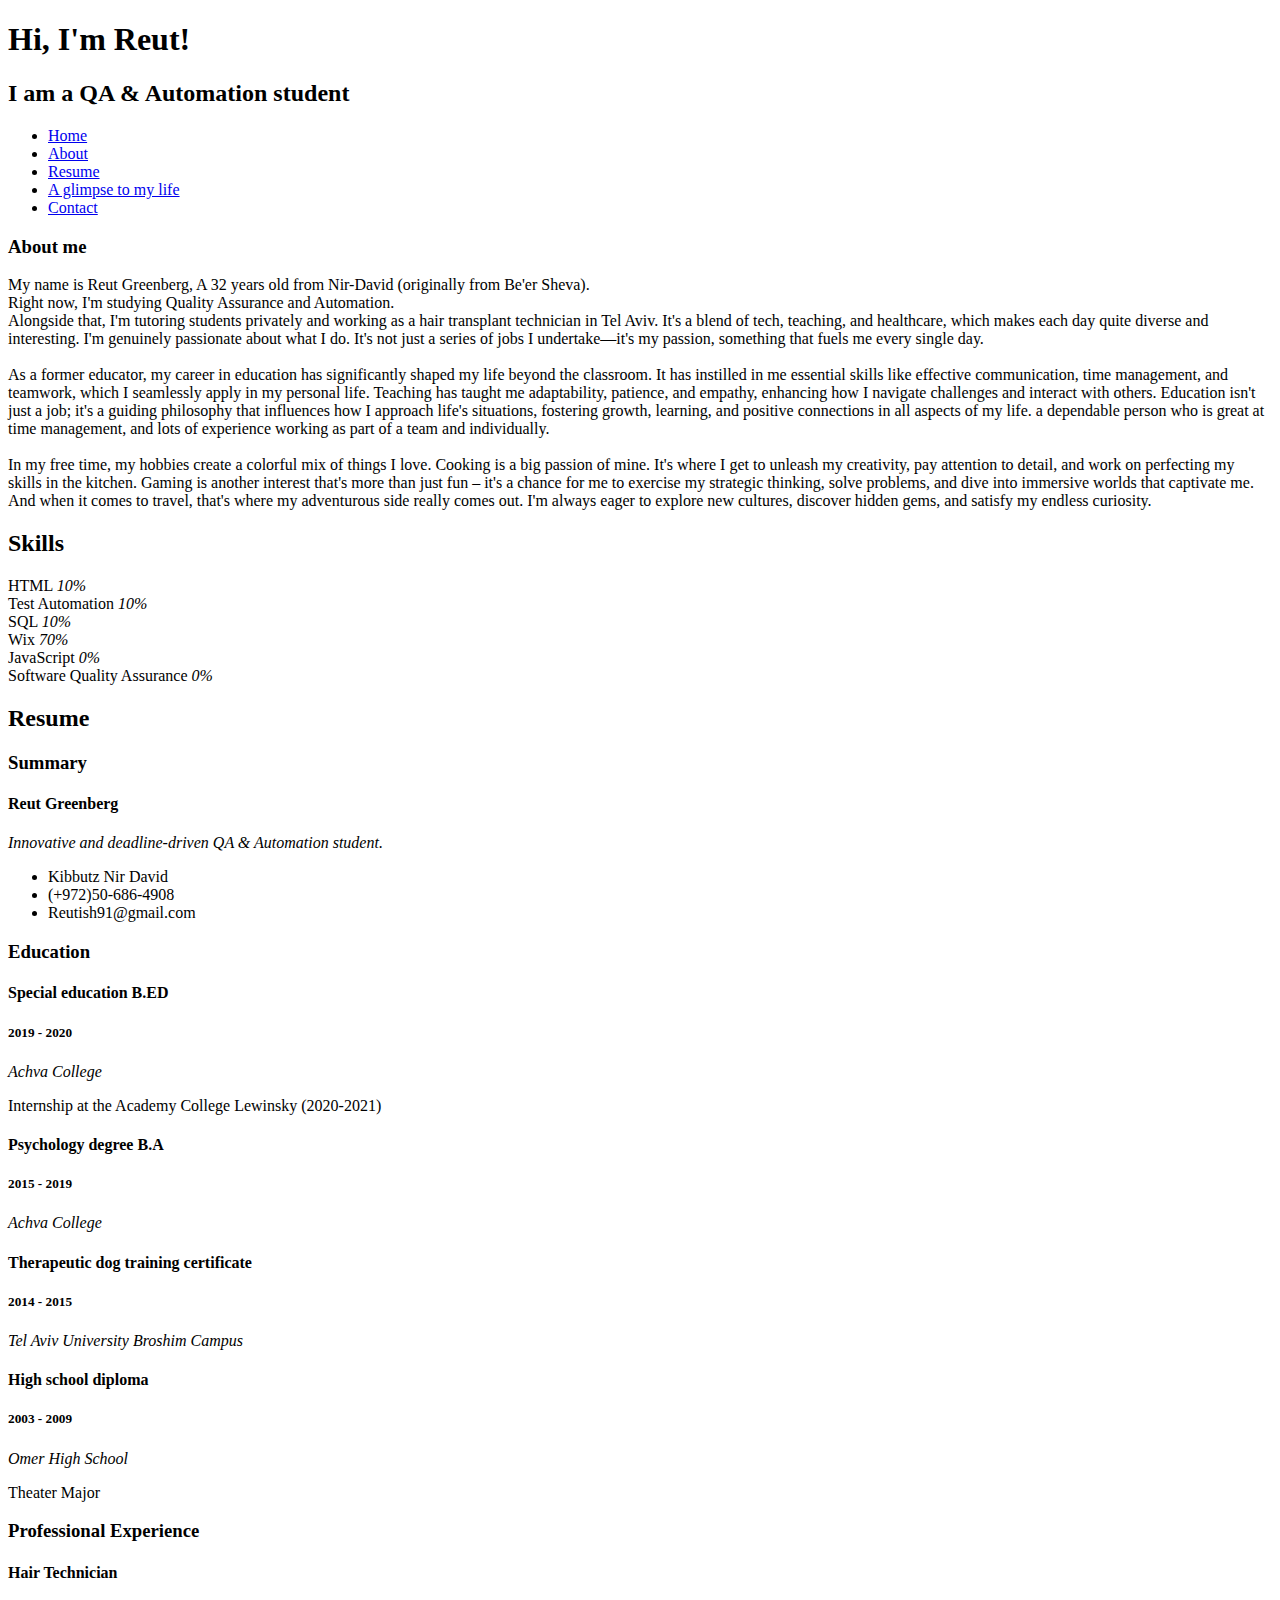
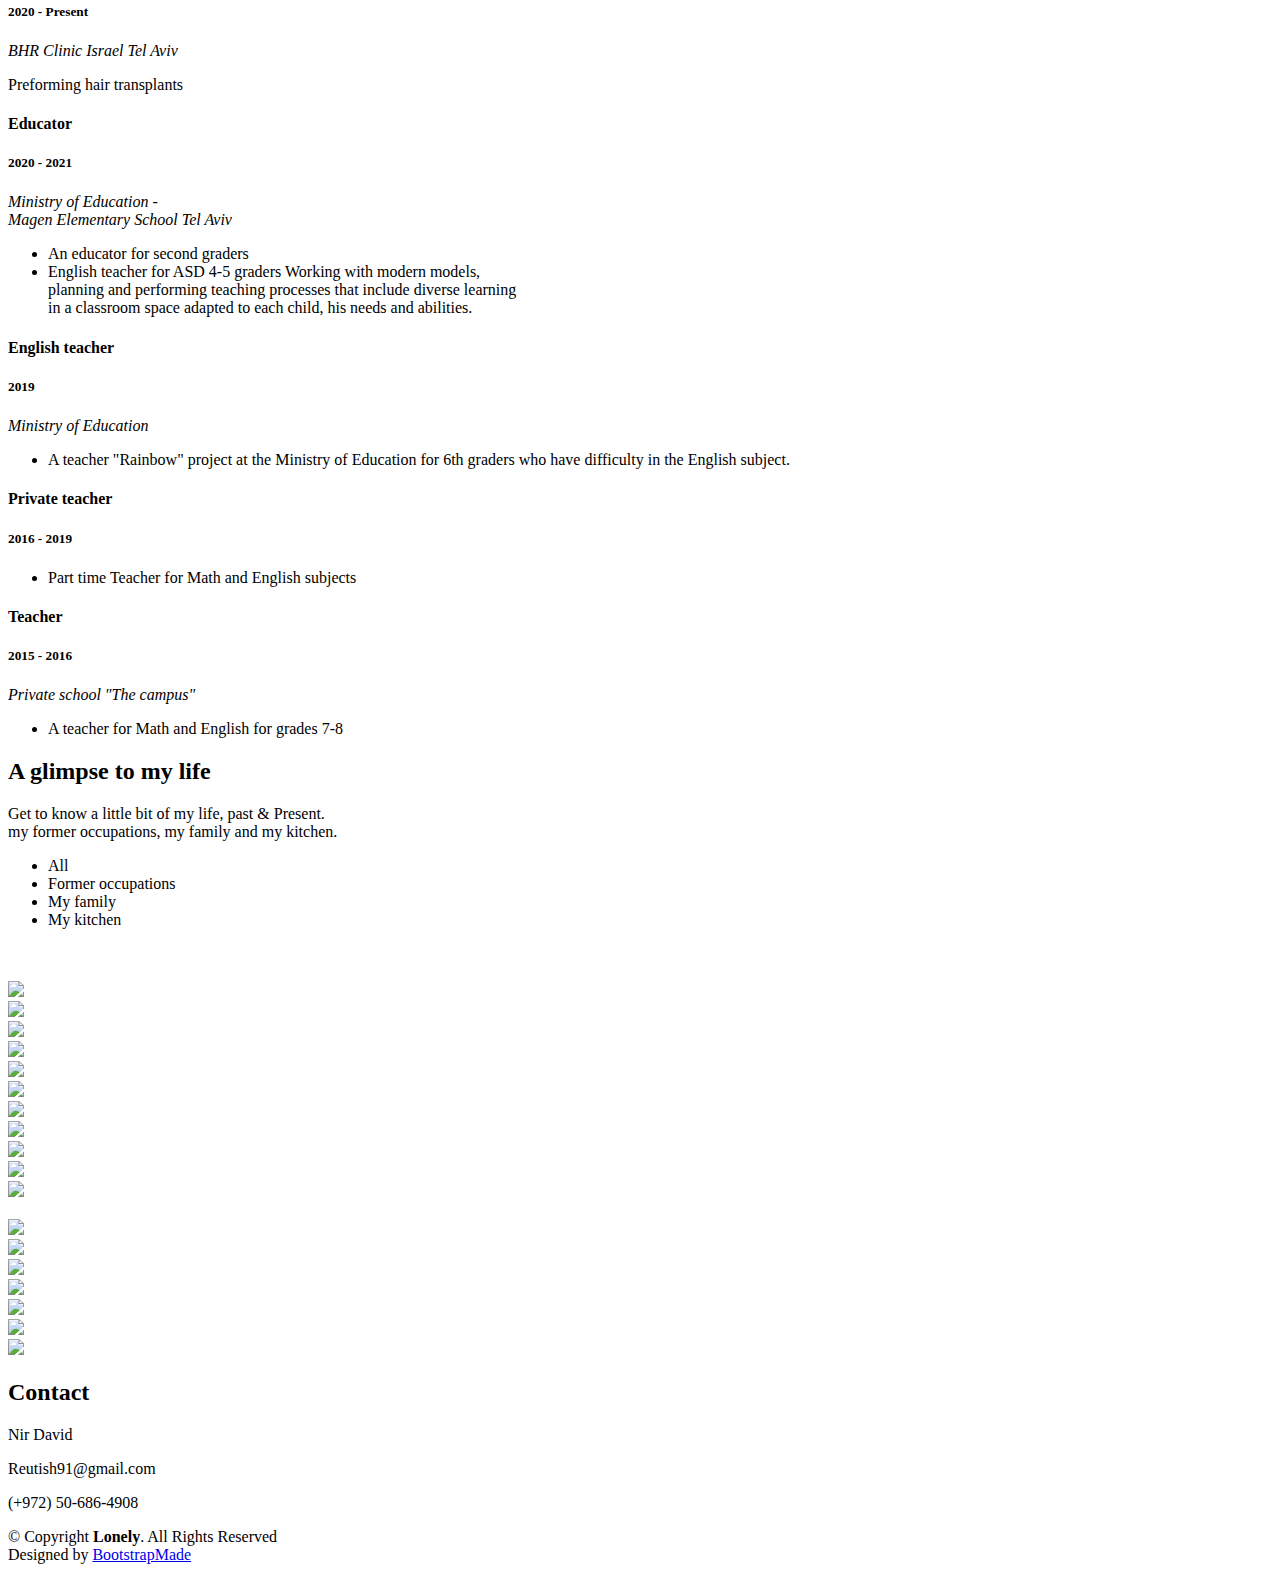
==== index.html @ bd8c1320 "about & skills have been changed" ====
<!DOCTYPE html>
<html lang="en">

<head>
  <meta charset="utf-8">
  <meta content="width=device-width, initial-scale=1.0" name="viewport">

  <title>ReutGreen</title>
  <meta content="" name="description">
  <meta content="" name="keywords">

  <!-- Favicons -->
  <link href="assets/img/favicon.png" rel="icon">
  <link href="assets/img/apple-touch-icon.png" rel="apple-touch-icon">

  <!-- Google Fonts -->
  <link href="https://fonts.googleapis.com/css?family=Open+Sans:300,300i,400,400i,600,600i,700,700i|Poppins:300,300i,400,400i,500,500i,600,600i,700,700i|Playfair+Display:400,400i,500,500i,600,600i,700,700i&subset=cyrillic" rel="stylesheet">

  <!-- Vendor CSS Files -->
  <link href="assets/vendor/bootstrap/css/bootstrap.min.css" rel="stylesheet">
  <link href="assets/vendor/bootstrap-icons/bootstrap-icons.css" rel="stylesheet">
  <link href="assets/vendor/boxicons/css/boxicons.min.css" rel="stylesheet">
  <link href="assets/vendor/glightbox/css/glightbox.min.css" rel="stylesheet">
  <link href="assets/vendor/swiper/swiper-bundle.min.css" rel="stylesheet">

  <!-- Template Main CSS File -->
  <link href="assets/css/style.css" rel="stylesheet">

  <!-- =======================================================
  * Template Name: ReutGreen
  * Updated: Sep 18 2023 with Bootstrap v5.3.2
  * Template URL: https://bootstrapmade.com/free-html-bootstrap-template-lonely/
  * Author: BootstrapMade.com
  * License: https://bootstrapmade.com/license/
  ======================================================== -->
</head>

<body>

  <!-- ======= Hero Section ======= -->
  <section id="hero" class="d-flex flex-column align-items-center justify-content-center">
    <h1>Hi, I'm Reut!</h1>
    <h2> I am a QA & Automation student </h2>
    <a href="#about" class="btn-get-started scrollto"><i class="bi bi-chevron-double-down"></i></a>
  </section><!-- End Hero -->

  <!-- ======= Header ======= -->
  <header id="header" class="d-flex align-items-center">
    <div class="container d-flex align-items-center justify-content-between">

      <div class="logo">
     
        <!-- Uncomment below if you prefer to use an image logo -->
        <!-- <a href="index.html"><img src="assets/img/logo.png" alt="" class="img-fluid"></a>-->
      </div>

      <nav id="navbar" class="navbar">
        <ul>
          <li><a class="nav-link scrollto active" href="#hero">Home</a></li>
          <li><a class="nav-link scrollto" href="#about">About</a></li>
          <li><a class="nav-link scrollto" href="#resume">Resume</a></li>
		  <li><a class="nav-link scrollto" href="#portfolio-flters">A glimpse to my life</a></li>
          <li><a class="nav-link scrollto" href="#contact">Contact</a></li>
        </ul>
        <i class="bi bi-list mobile-nav-toggle"></i>
      </nav><!-- .navbar -->

    </div>
  </header><!-- End Header -->

  <main id="main">

    <!-- ======= About Section ======= -->
    <section id="about" class="about">
      <div class="container">

        <div class="row no-gutters">
      
          <div class="col-xl-7 ps-0 ps-lg-5 pe-lg-1 d-flex align-items-stretch">
            <div class="content d-flex flex-column justify-content-center">
              <h3>About me</h3>
              <p>
               My name is Reut Greenberg, A 32 years old from Nir-David (originally from Be'er Sheva). <br>
Right now, I'm studying Quality Assurance and Automation. <br> Alongside that, I'm tutoring students privately and working as a hair transplant technician in Tel Aviv.
It's a blend of tech, teaching, and healthcare, which makes each day quite diverse and interesting. I'm genuinely passionate about what I do. It's not just a series of jobs I undertake—it's my passion,
something that fuels me every single day.
<br> <br>
			  As a former educator, my career in education has significantly shaped my life beyond the classroom.
			  It has instilled in me essential skills like effective communication, time management, and teamwork, which I seamlessly apply in my personal life.
			  Teaching has taught me adaptability, patience, and empathy, enhancing how I navigate challenges and interact with others.
			  Education isn't just a job; it's a guiding philosophy that influences how I approach life's situations, fostering growth, learning, and positive connections in all aspects of my life.
			   a dependable person who is great at time management, and lots of
               experience working as part of a team and individually.<br> <br>
			In my free time, my hobbies create a colorful mix of things I love.
			Cooking is a big passion of mine. It's where I get to unleash my creativity, pay attention to detail,
			and work on perfecting my skills in the kitchen. Gaming is another interest that's more than just fun –
			it's a chance for me to exercise my strategic thinking, solve problems, and dive into immersive worlds that captivate me.
			And when it comes to travel, that's where my adventurous side really comes out. I'm always eager to explore new cultures,
			discover hidden gems, and satisfy my endless curiosity.






              </p>

      </div>
    </section><!-- End About Section -->

    <!-- ======= Skills Section ======= -->
    <section id="skills" class="skills section-bg">
      <div class="container">

        <div class="section-title">
          <h2>Skills</h2>
        </div>
        <div class="row skills-content">

          <div class="col-lg-6">

            <div class="progress">
              <span class="skill">HTML <i class="val">10%</i></span>
              <div class="progress-bar-wrap">
                <div class="progress-bar" role="progressbar" aria-valuenow="10" aria-valuemin="0" aria-valuemax="10"></div>
              </div>
            </div>

<div class="progress">
              <span class="skill">Test Automation <i class="val">10%</i></span>
              <div class="progress-bar-wrap">
                <div class="progress-bar" role="progressbar" aria-valuenow="10" aria-valuemin="0" aria-valuemax="10"></div>
              </div>
            </div>


<div class="progress">
              <span class="skill">SQL <i class="val">10%</i></span>
              <div class="progress-bar-wrap">
                <div class="progress-bar" role="progressbar" aria-valuenow="10" aria-valuemin="0" aria-valuemax="10"></div>
              </div>
            </div>


          </div>

          <div class="col-lg-6">

            <div class="progress">
              <span class="skill">Wix <i class="val">70%</i></span>
              <div class="progress-bar-wrap">
                <div class="progress-bar" role="progressbar" aria-valuenow="70" aria-valuemin="0" aria-valuemax="70"></div>
              </div>
			  
            </div>
			    <div class="progress">
              <span class="skill">JavaScript <i class="val">0%</i></span>
              <div class="progress-bar-wrap">
                <div class="progress-bar" role="progressbar" aria-valuenow="0" aria-valuemin="0" aria-valuemax="0"></div>
              </div>
            </div>
			    <div class="progress">
              <span class="skill">Software Quality Assurance <i class="val">0%</i></span>
              <div class="progress-bar-wrap">
                <div class="progress-bar" role="progressbar" aria-valuenow="0" aria-valuemin="0" aria-valuemax="0"></div>
              </div>
            </div>
              </div>
            </div>
			
	
           
		    </div>

          </div>

        </div>

      </div>
    </section><!-- End Skills Section -->

    <!-- ======= Resume Section ======= -->
    <section id="resume" class="resume section-bg">
      <div class="container">

        <div class="section-title">
          <h2>Resume</h2>
        </div>
        <div class="row">
          <div class="col-lg-6">
            <h3 class="resume-title">Summary</h3>
            <div class="resume-item pb-0">
              <h4>Reut Greenberg</h4>
              <p><em>Innovative and deadline-driven QA & Automation student.</em></p>
             
              <ul>
                <li>Kibbutz Nir David</li>
                <li>(+972)50-686-4908</li>
                <li>Reutish91@gmail.com</li>
              </ul>
             
            </div>
            <h3 class="resume-title">Education</h3>
			 <div class="resume-item">
              <h4>Special education B.ED</h4>
              <h5>2019 - 2020</h5>
              <p><em>Achva College</em></p>
			  <p>Internship at the Academy College Lewinsky (2020-2021)</p>
            </div>
			 <div class="resume-item">
              <h4>Psychology degree B.A</h4>
              <h5>2015 - 2019</h5>
              <p><em>Achva College</em></p>
            </div>
			  <div class="resume-item">
              <h4>Therapeutic dog training certificate</h4>
              <h5>2014 - 2015</h5>
              <p><em>Tel Aviv University Broshim Campus</em></p>
            </div>
            <div class="resume-item">
              <h4>High school diploma</h4>
              <h5>2003 - 2009</h5>
              <p><em>Omer High School</em></p>
              <p> Theater Major </p>
            </div>
          </div>
          <div class="col-lg-6">
            <h3 class="resume-title">Professional Experience</h3>
            <div class="resume-item">
              <h4>Hair Technician</h4>
              <h5>2020 - Present</h5>
              <p><em> BHR Clinic Israel Tel Aviv </em></p>
              <p>Preforming hair transplants </p>
            </div>
            <div class="resume-item">
              <h4>Educator</h4>
              <h5>2020 - 2021</h5>
              <p><em>Ministry of Education - <br> Magen Elementary School Tel Aviv</em></p>
             
              <ul>
                <li>An educator for second graders</li>
                <li>English teacher for ASD 4-5 graders
Working with modern models,<br> planning
and performing teaching processes that
include diverse learning <br> in a classroom
space adapted to each child, his needs
and abilities.</li>
              </ul>
            </div>
          <div class="resume-item">
              <h4>English teacher</h4>
              <h5>2019</h5>
              <p><em>Ministry of Education</em></p>
              <ul>
                <li>A teacher "Rainbow" project at the
Ministry of Education for 6th graders
who have difficulty in the English
subject.</li>
</ul>
</div>
				  <div class="resume-item">
              <h4>Private teacher</h4>
              <h5>2016 - 2019</h5>
            
              <ul>
                <li>Part time Teacher for Math and
English subjects</li>
				</ul>
				</div>
				  <div class="resume-item">
              <h4>Teacher</h4>
              <h5>2015 - 2016</h5>
              <p><em>Private school "The campus"</em></p>
             
              <ul>
                <li>A  teacher for Math and English for grades 7-8</li>
				</ul>
        </div>

 
    </section><!-- End Resume Section -->


    </section><!-- End Services Section -->

    <!-- ======= Portfolio Section ======= -->
    <section id="portfolio" class="portfolio section-bg">
      <div class="container">

        <div class="section-title">
          <h2>A glimpse to my life</h2>
          <p>Get to know a little bit of my life, past & Present. <br>
		  my former occupations, my family and my kitchen.</p>
        </div>

        <div class="row">
          <div class="col-lg-12 d-flex justify-content-center">
            <ul id="portfolio-flters">
              <li data-filter="*" class="filter-active">All</li>
              <li data-filter=".filter-app">Former occupations</li>
              <li data-filter=".filter-card">My family</li>
              <li data-filter=".filter-web">My kitchen</li>
            </ul>
          </div>
        </div>

        <div class="row portfolio-container">

          <div class="col-lg-4 col-md-6 portfolio-item filter-app">
            <div class="portfolio-wrap">
              <img src="assets/img/portfolio/portfolio-1.jpg" class="img-fluid" alt="">
     
            </div>
          </div>

          <div class="col-lg-4 col-md-6 portfolio-item filter-web">
            <div class="portfolio-wrap">
              <img src="assets/img/portfolio/portfolio-2.jpg" class="img-fluid" alt="">
              <div class="portfolio-info">
          
              </div>
              <div class="portfolio-links">

              </div>
            </div>
          </div>

          <div class="col-lg-4 col-md-6 portfolio-item filter-app">
            <div class="portfolio-wrap">
              <img src="assets/img/portfolio/portfolio-3.jpg" class="img-fluid" >
              <div class="portfolio-info">
           
              </div>
              <div class="portfolio-links">
 
              </div>
            </div>
          </div>

          <div class="col-lg-4 col-md-6 portfolio-item filter-web">
            <div class="portfolio-wrap">
              <img src="assets/img/portfolio/portfolio-5.jpg" class="img-fluid" >
              <div class="portfolio-info">
            
              </div>
              <div class="portfolio-links">
      
              </div>
            </div>
          </div>

          <div class="col-lg-4 col-md-6 portfolio-item filter-app">
            <div class="portfolio-wrap">
              <img src="assets/img/portfolio/portfolio-6.jpg" class="img-fluid" >
              <div class="portfolio-info">
              
              </div>
          
            </div>
          </div>
		  
		  <div class="col-lg-4 col-md-6 portfolio-item filter-web">
            <div class="portfolio-wrap">
              <img src="assets/img/portfolio/FOOD4.jpg" class="img-fluid" >
              <div class="portfolio-info">
            
              </div>
              <div class="portfolio-links">
      
              </div>
            </div>
          </div>
		  
		  <div class="col-lg-4 col-md-6 portfolio-item filter-app">
            <div class="portfolio-wrap">
              <img src="assets/img/portfolio/portfolio7.jpg" class="img-fluid" >
              <div class="portfolio-info">
              
              </div>
          
            </div>
          </div>
		  
		  <div class="col-lg-4 col-md-6 portfolio-item filter-app">
            <div class="portfolio-wrap">
              <img src="assets/img/portfolio/portfolio8.jpg" class="img-fluid" >
              <div class="portfolio-info">
              
              </div>
          
            </div>
          </div>
		  
		  <div class="col-lg-4 col-md-6 portfolio-item filter-card">
            <div class="portfolio-wrap">
              <img src="assets/img/portfolio/portfolio9.jpg" class="img-fluid" >
              <div class="portfolio-info">
              
              </div>
          
            </div>
          </div>

	  <div class="col-lg-4 col-md-6 portfolio-item filter-app">
            <div class="portfolio-wrap">
              <img src="assets/img/portfolio/portfolio10.jpg" class="img-fluid" >
              <div class="portfolio-info">
              
              </div>
          
            </div>
          </div>
		  

          <div class="col-lg-4 col-md-6 portfolio-item filter-card">
            <div class="portfolio-wrap">
              <img src="assets/img/portfolio/portfolio-7.jpg" class="img-fluid" >
              <div class="portfolio-info">
             
              </div>
              <div class="portfolio-links">

              </div>
            </div>
          </div>
		  
		  <div class="col-lg-4 col-md-6 portfolio-item filter-web">
            <div class="portfolio-wrap">
              <img src="assets/img/portfolio/FOOD3.jpg" class="img-fluid" >
              <div class="portfolio-info">
            
              </div>
              <div class="portfolio-links">
      
              </div>
            </div>
          </div>

          <div class="col-lg-4 col-md-6 portfolio-item filter-card">
            <div class="portfolio-wrap">
              <img src="assets/img/portfolio/portfolio-8.jpg" class="img-fluid" >
              <div class="portfolio-info">
        
              </div>
              <div class="portfolio-links">
  
              </div>
            </div>
          </div>

          <div class="col-lg-4 col-md-6 portfolio-item filter-web">
            <div class="portfolio-wrap">
              <img src="assets/img/portfolio/FOOD2.jpg" class="img-fluid" alt="">
              <div class="portfolio-info">
         
              </div>
              <div class="portfolio-links">
 
              </div>
            </div>
          </div>
  <div class="col-lg-4 col-md-6 portfolio-item filter-card">
            <div class="portfolio-wrap">
              <img src="assets/img/portfolio/family6.jpg" class="img-fluid" >
              <div class="portfolio-info">
              
              </div>
          
            </div>
          </div>
		    <div class="col-lg-4 col-md-6 portfolio-item filter-card">
            <div class="portfolio-wrap">
              <img src="assets/img/portfolio/family5.jpg" class="img-fluid" >
              <div class="portfolio-info">
              
              </div>
          
            </div>
          </div>
		  
		  <div class="col-lg-4 col-md-6 portfolio-item filter-web">
            <div class="portfolio-wrap">
              <img src="assets/img/portfolio/FOOD1.jpg" class="img-fluid" >
              <div class="portfolio-info">
            
              </div>
              <div class="portfolio-links">
      
              </div>
            </div>
          </div>
		  
		    <div class="col-lg-4 col-md-6 portfolio-item filter-card">
            <div class="portfolio-wrap">
              <img src="assets/img/portfolio/family4.jpg" class="img-fluid" >
              <div class="portfolio-info">
              
              </div>
          
            </div>
          </div>
		  
		    <div class="col-lg-4 col-md-6 portfolio-item filter-card">
            <div class="portfolio-wrap">
              <img src="assets/img/portfolio/family3.jpg" class="img-fluid" >
              <div class="portfolio-info">
              
              </div>
          
            </div>
          </div>
		  
		    <div class="col-lg-4 col-md-6 portfolio-item filter-card">
            <div class="portfolio-wrap">
              <img src="assets/img/portfolio/family2.jpg" class="img-fluid" >
              <div class="portfolio-info">
              
              </div>
          
            </div>
          </div>
		  
		    <div class="col-lg-4 col-md-6 portfolio-item filter-card">
            <div class="portfolio-wrap">
              <img src="assets/img/portfolio/family1.jpg" class="img-fluid" >
              <div class="portfolio-info">
              
              </div>
          
            </div>
          </div>
        </div>

      </div>
    </section><!-- End Portfolio Section -->

      </div>
    </section><!-- End Testimonials Section -->

    <!-- ======= Contact Section ======= -->
    <section id="contact" class="contact section-bg">
      <div class="container">

        <div class="section-title">
          <h2>Contact</h2>
    
        </div>

        <div class="row">

          <div class="col-lg-4 col-md-4">

            </div>
          </div>

          <div class="col-lg-3 col-md-4">
            <div class="info">
              <div class="d-flex align-items-center">
                <i class="bi bi-geo-alt"></i>
                <p>Nir David</p>
              </div>

              <div class="d-flex align-items-center mt-4">
                <i class="bi bi-envelope"></i>
                <p>Reutish91@gmail.com</p>
              </div>

              <div class="d-flex align-items-center mt-4">
                <i class="bi bi-phone"></i>
                <p>(+972) 50-686-4908</p>
              </div>

            </div>
          </div>

        </div>

      </div>
    </section><!-- End Contact Section -->

  </main><!-- End #main -->

  <!-- ======= Footer ======= -->
  <footer id="footer">
    <div class="container">
      <div class="copyright">
        &copy; Copyright <strong><span>Lonely</span></strong>. All Rights Reserved
      </div>
      <div class="credits">
        <!-- All the links in the footer should remain intact. -->
        <!-- You can delete the links only if you purchased the pro version. -->
        <!-- Licensing information: https://bootstrapmade.com/license/ -->
        <!-- Purchase the pro version with working PHP/AJAX contact form: https://bootstrapmade.com/free-html-bootstrap-template-lonely/ -->
        Designed by <a href="https://bootstrapmade.com/">BootstrapMade</a>
      </div>
    </div>
  </footer><!-- End  Footer -->

  <a href="#" class="back-to-top d-flex align-items-center justify-content-center"><i class="bi bi-arrow-up-short"></i></a>

  <!-- Vendor JS Files -->
  <script src="assets/vendor/purecounter/purecounter_vanilla.js"></script>
  <script src="assets/vendor/bootstrap/js/bootstrap.bundle.min.js"></script>
  <script src="assets/vendor/glightbox/js/glightbox.min.js"></script>
  <script src="assets/vendor/isotope-layout/isotope.pkgd.min.js"></script>
  <script src="assets/vendor/swiper/swiper-bundle.min.js"></script>
  <script src="assets/vendor/waypoints/noframework.waypoints.js"></script>
  <script src="assets/vendor/php-email-form/validate.js"></script>

  <!-- Template Main JS File -->
  <script src="assets/js/main.js"></script>

</body>

</html>
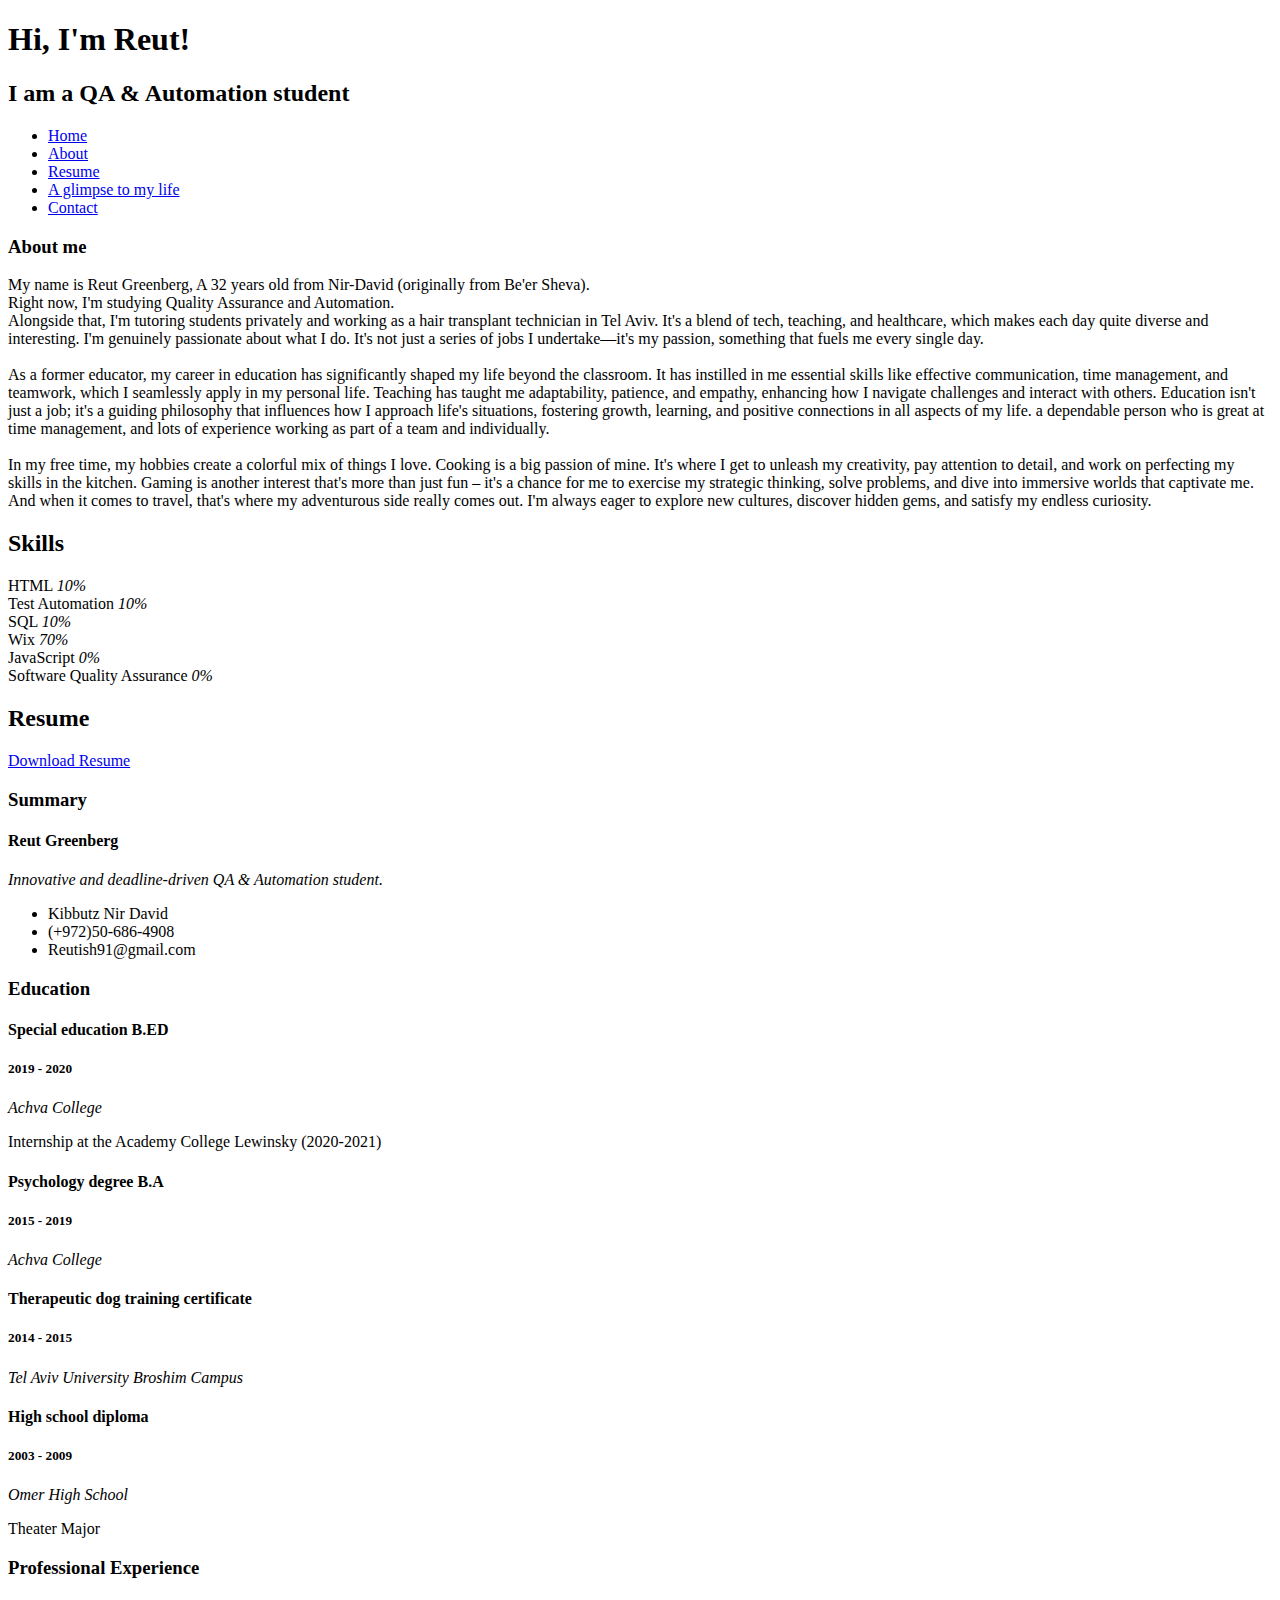
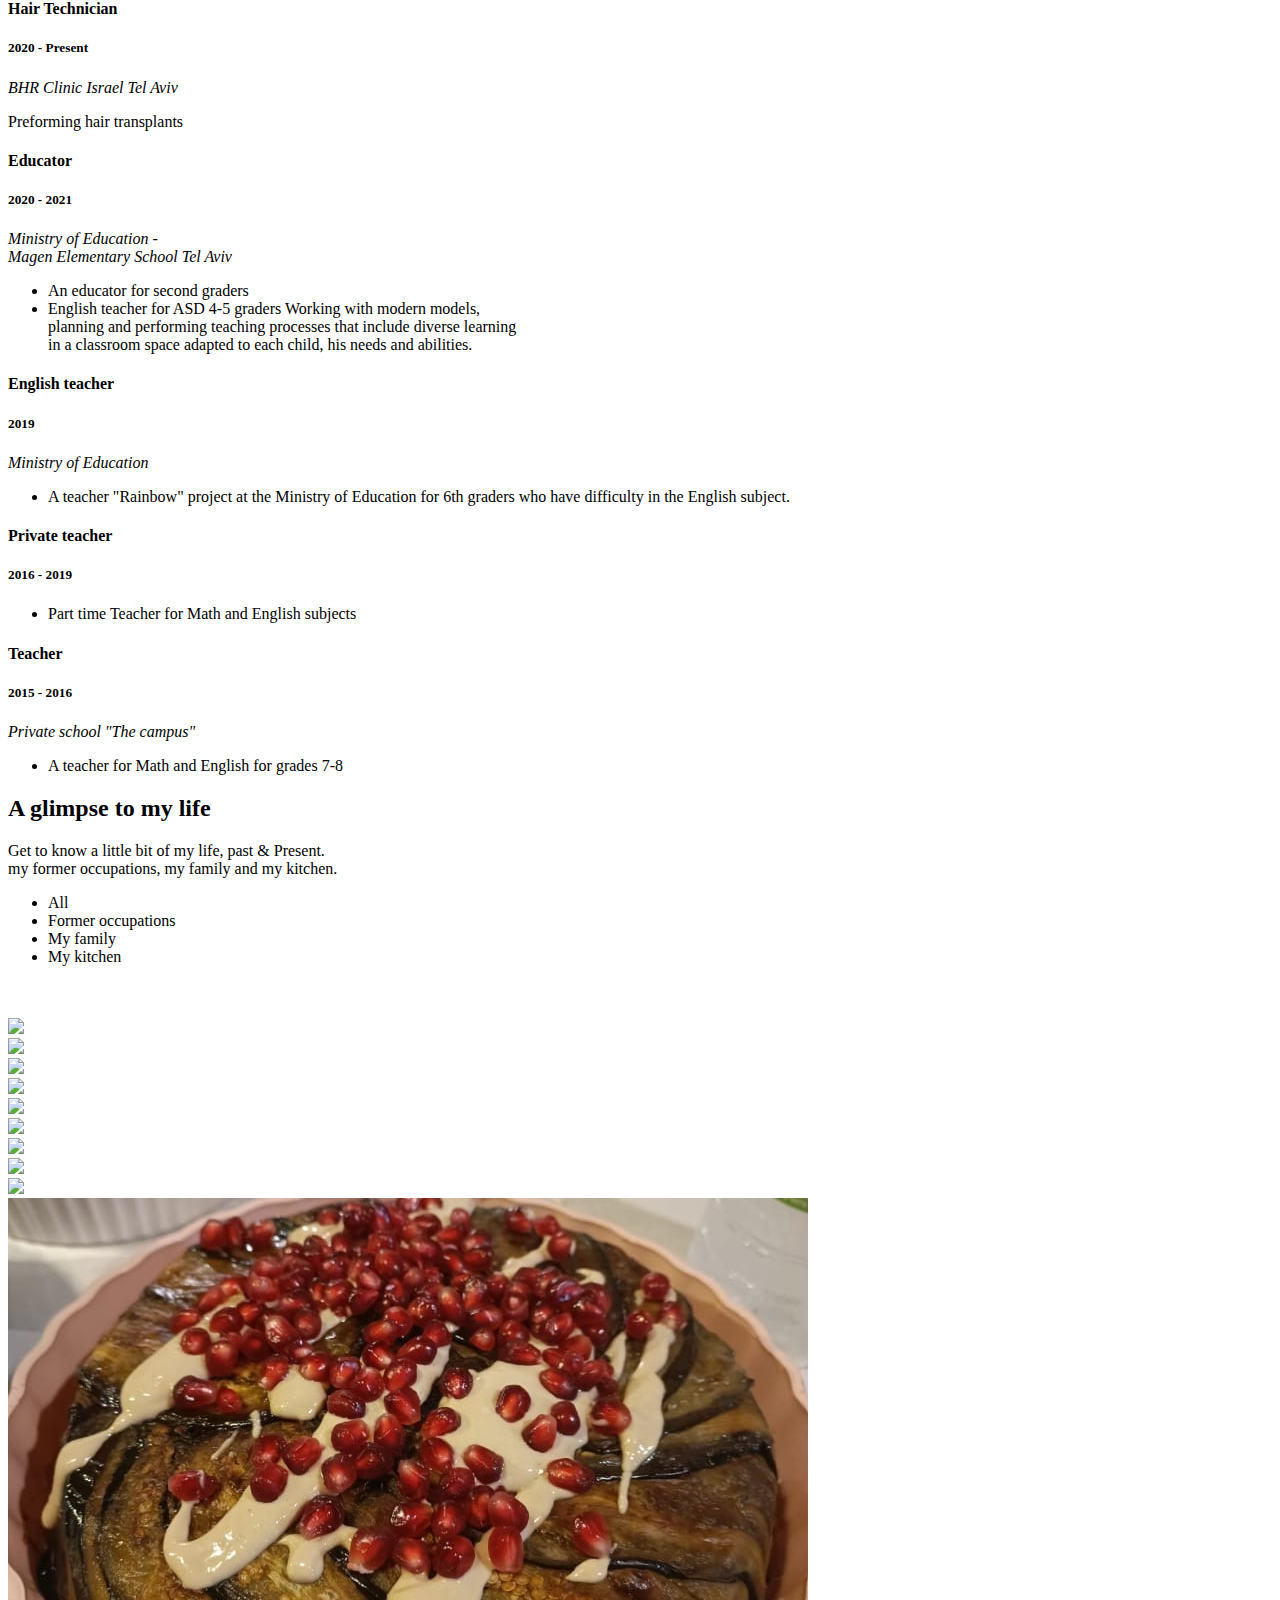
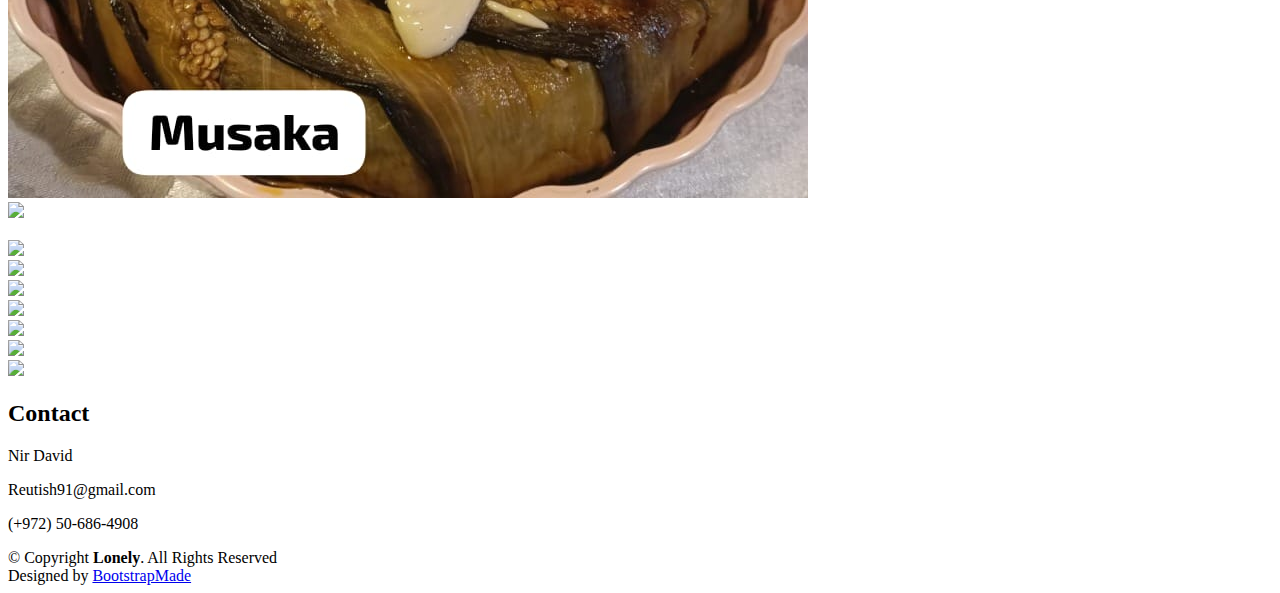
==== commit fd332be1: "ADD DOWNLOAD RESUME OPTION" ====
--- a/index.html
+++ b/index.html
@@ -185,6 +185,7 @@
 
         <div class="section-title">
           <h2>Resume</h2>
+		  <a class="btn-light-pink btn btn-light text-dark shadow-sm mt-1 me-3" href="resume.pdf" target="_blank">Download Resume</a>
         </div>
         <div class="row">
           <div class="col-lg-6">
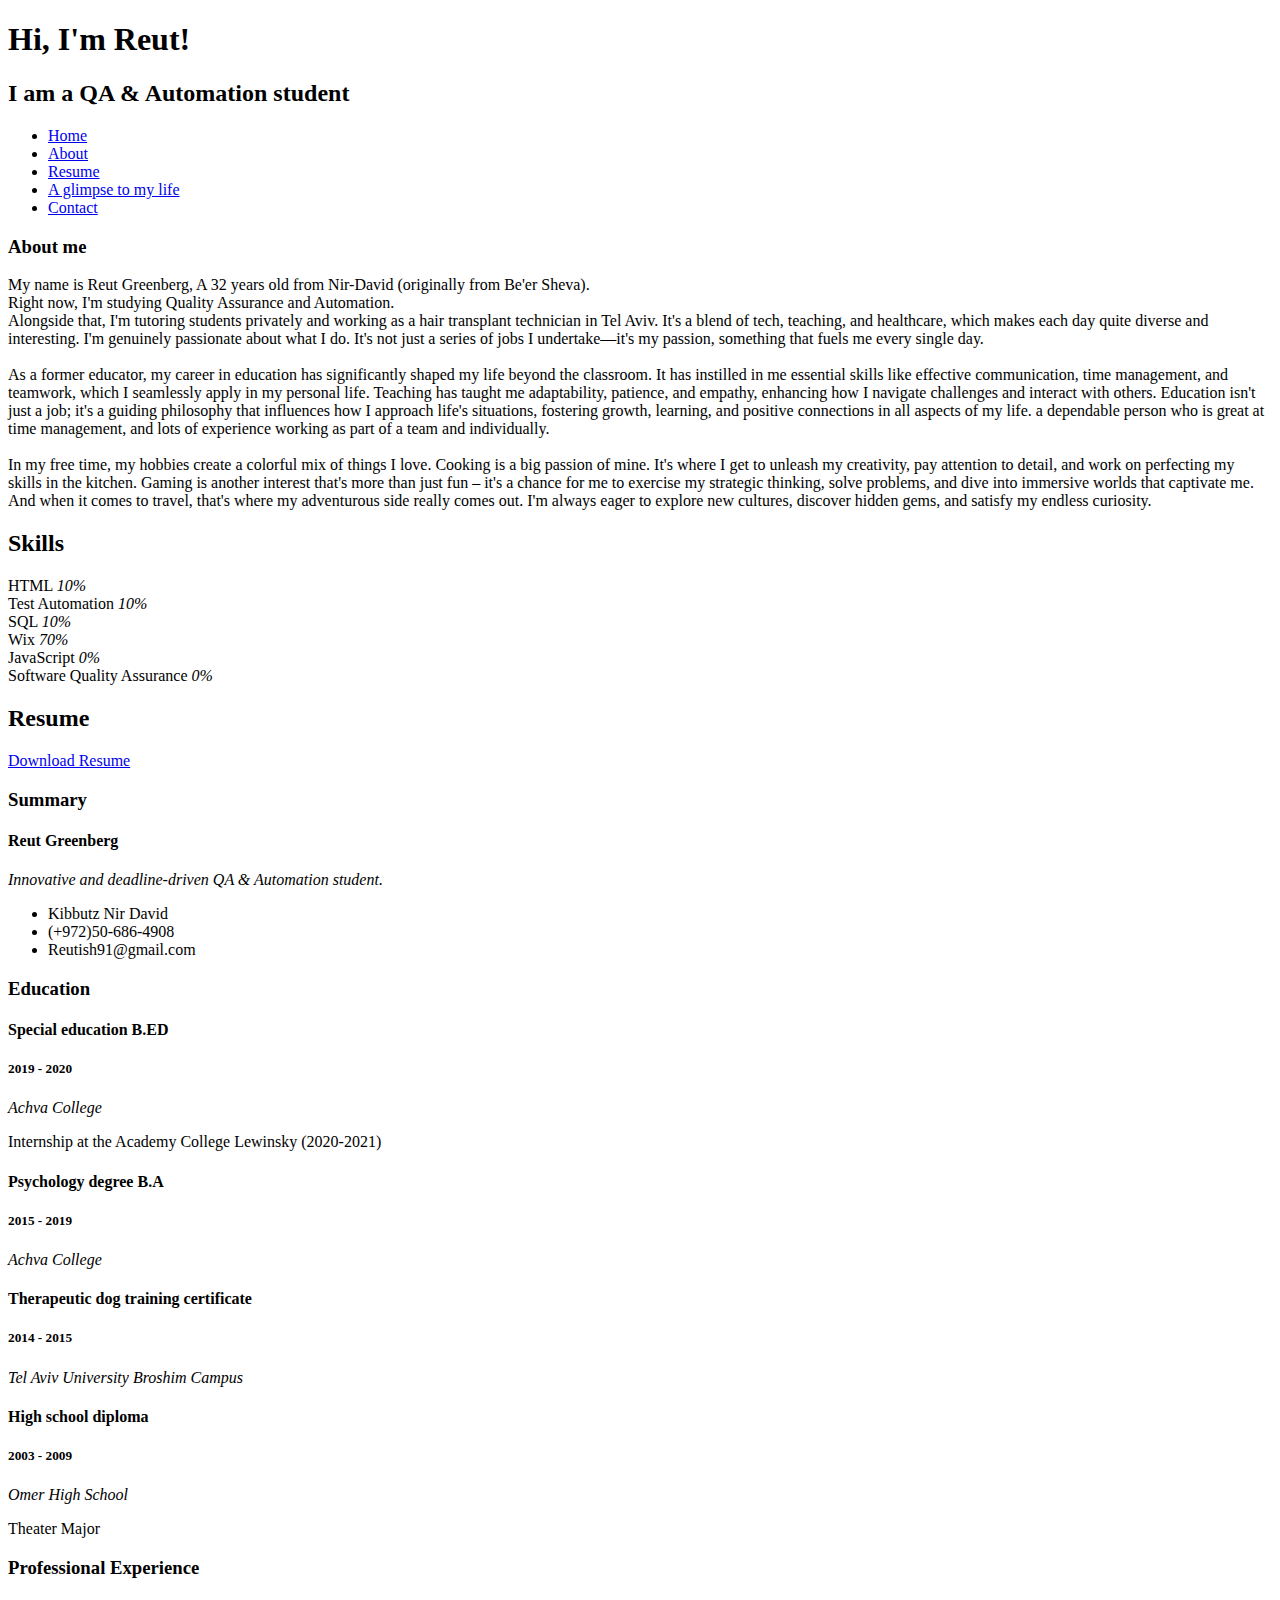
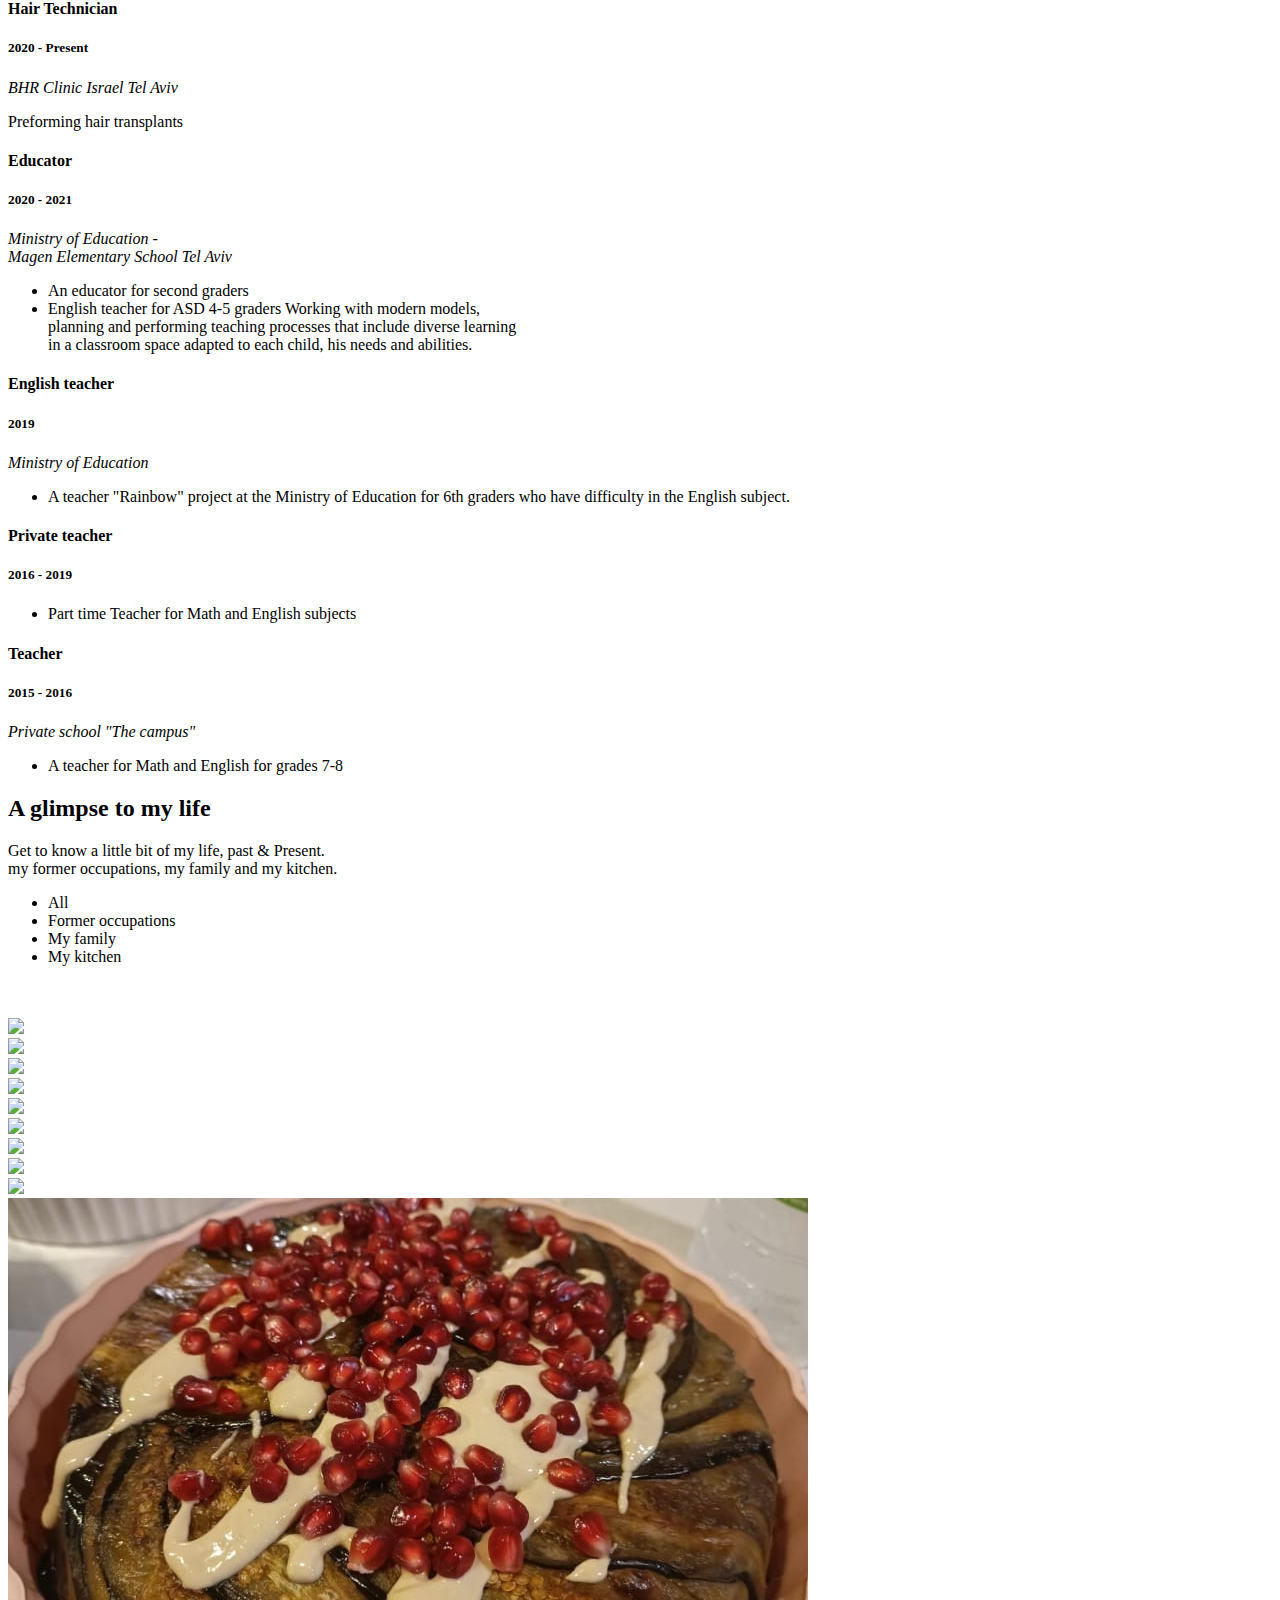
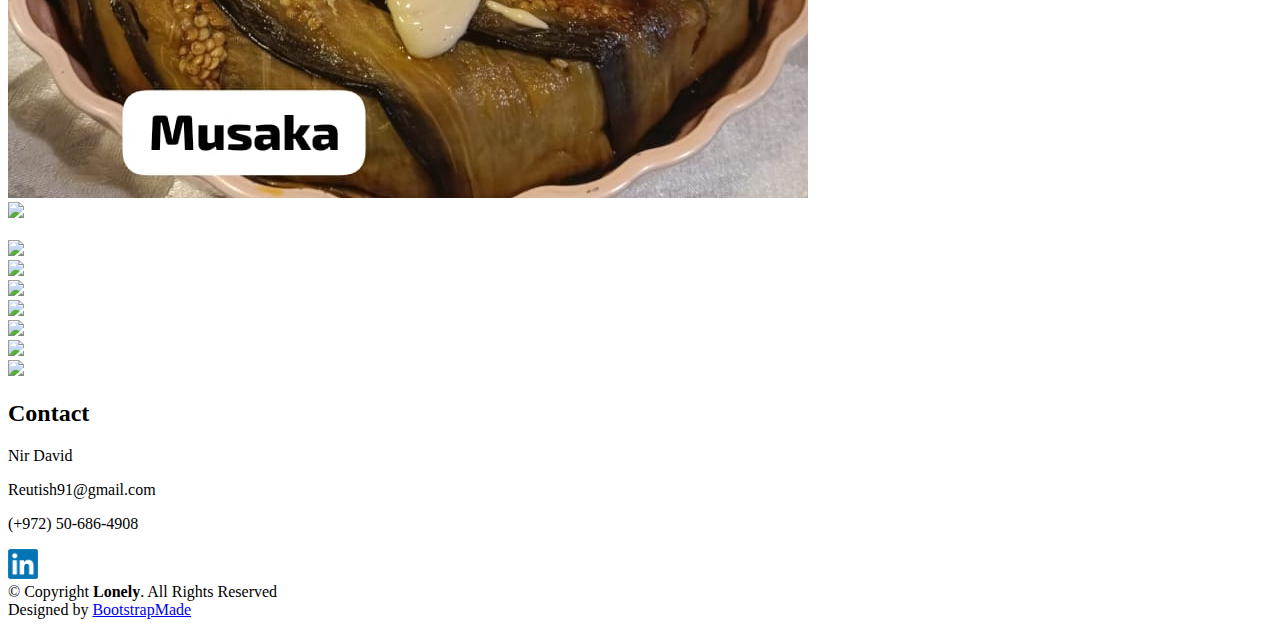
==== commit c3563e03: "linkedin link" ====
--- a/index.html
+++ b/index.html
@@ -554,12 +554,17 @@
             </div>
           </div>
 
+
           <div class="col-lg-3 col-md-4">
             <div class="info">
               <div class="d-flex align-items-center">
                 <i class="bi bi-geo-alt"></i>
                 <p>Nir David</p>
               </div>
+			  
+			
+			 
+			     
 
               <div class="d-flex align-items-center mt-4">
                 <i class="bi bi-envelope"></i>
@@ -570,6 +575,16 @@
                 <i class="bi bi-phone"></i>
                 <p>(+972) 50-686-4908</p>
               </div>
+
+   <!-- LinkedIn link with logo sign -->
+    <div class="d-flex align-items-center mt-4">
+      <a href="https://bit.ly/ReutLink">
+        <img src="LinkedInlogo.png" alt="LinkedIn Logo" width="30" height="30"> 
+      </a>
+	 
+    </div>
+  </div>
+</div>
 
             </div>
           </div>
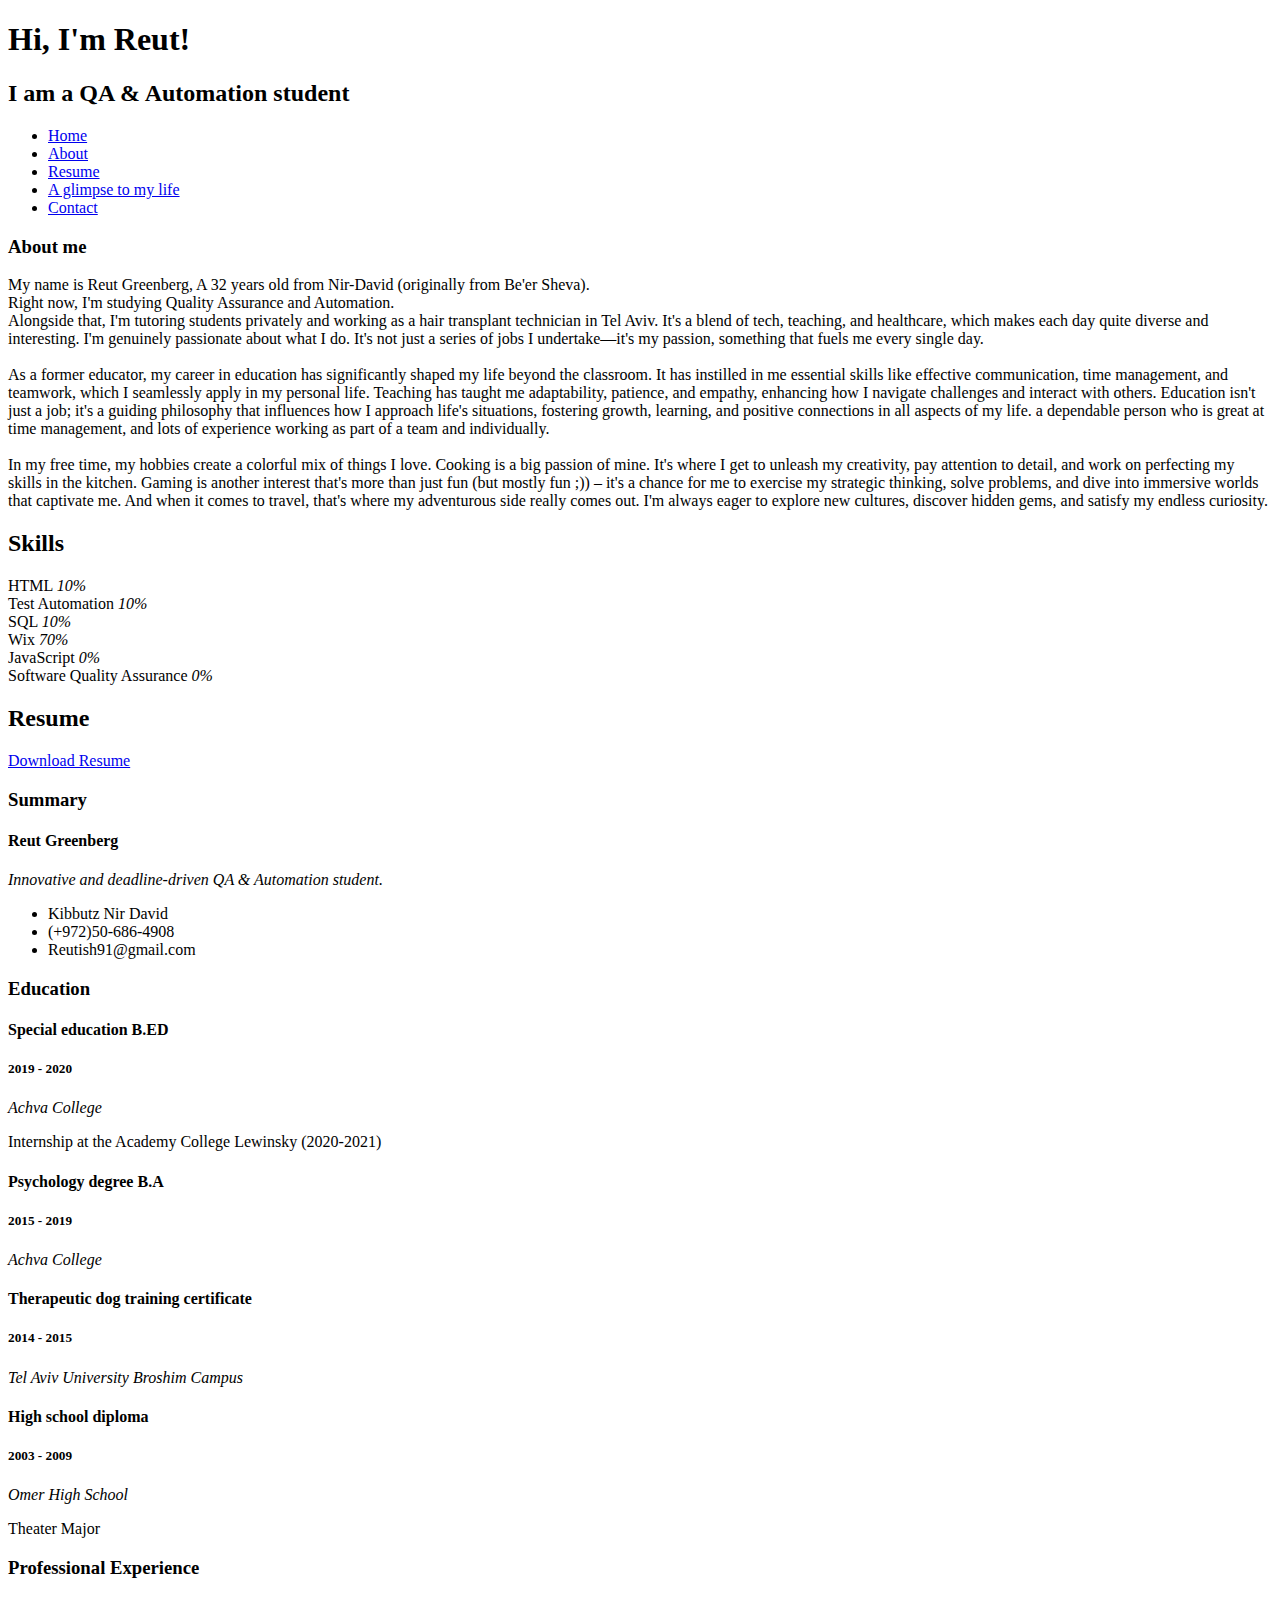
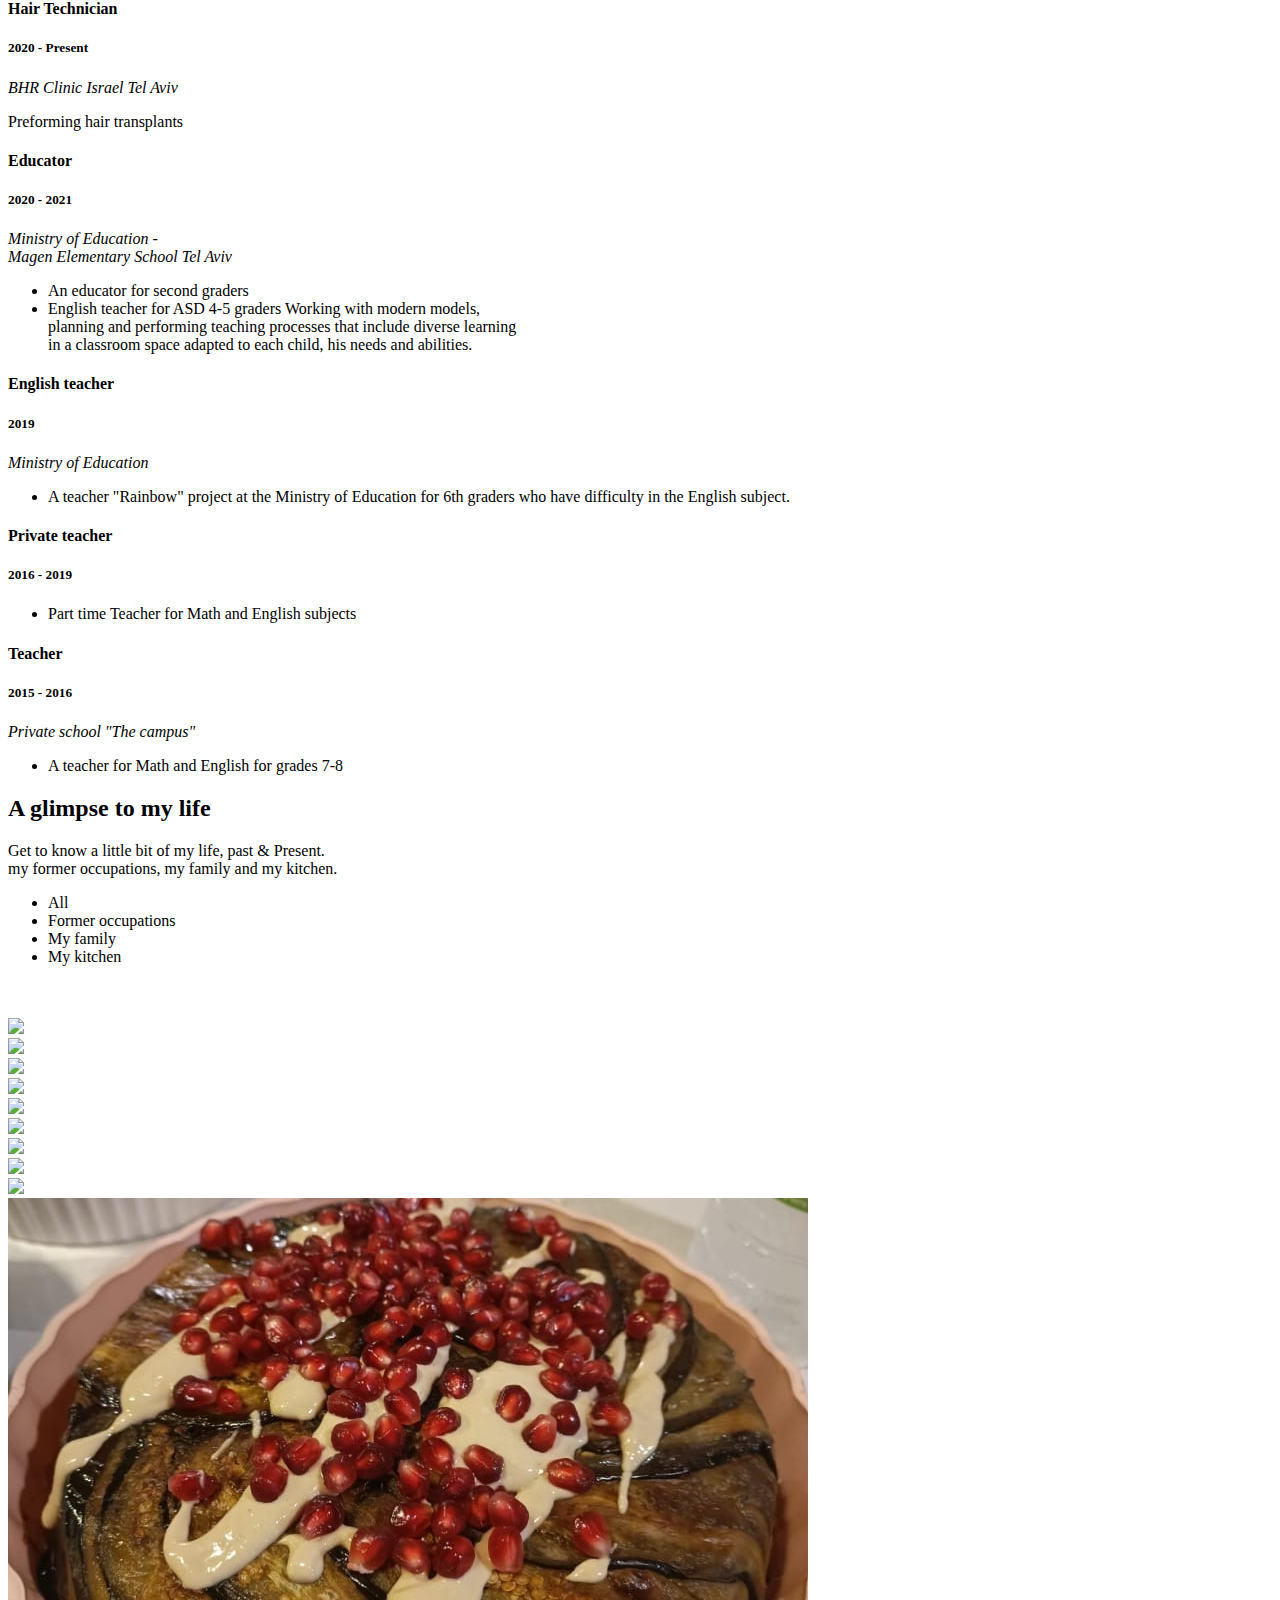
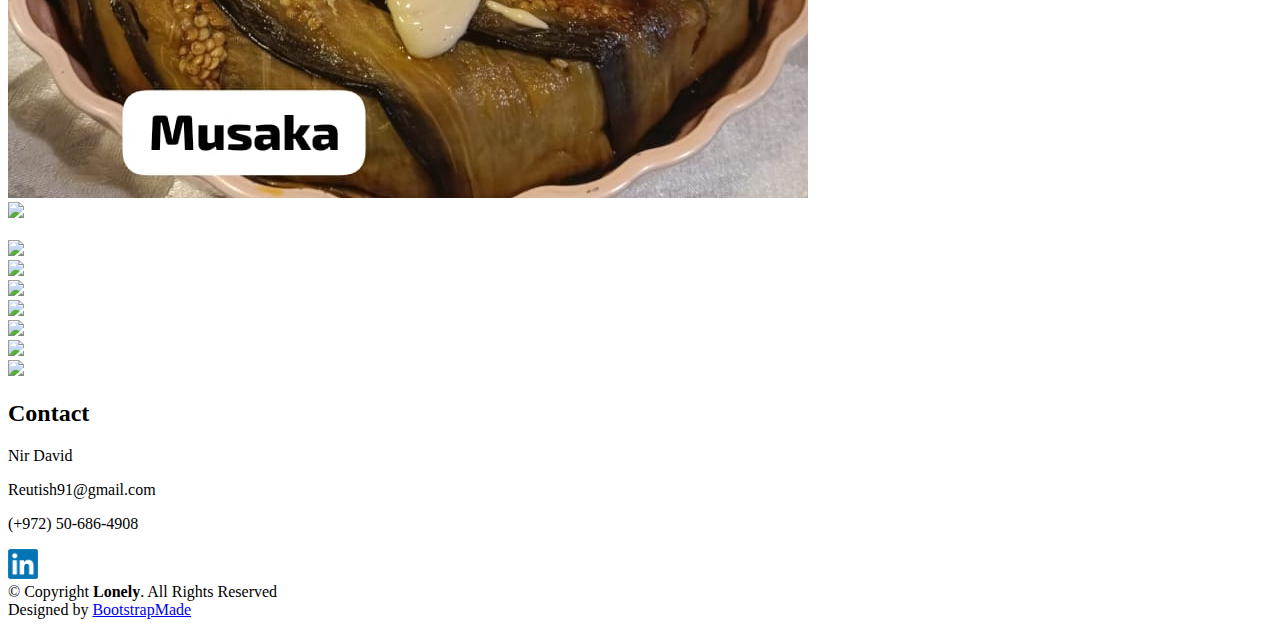
==== commit 0a65493b: "Add files via upload" ====
--- a/index.html
+++ b/index.html
@@ -93,7 +93,7 @@
                experience working as part of a team and individually.<br> <br>
 			In my free time, my hobbies create a colorful mix of things I love.
 			Cooking is a big passion of mine. It's where I get to unleash my creativity, pay attention to detail,
-			and work on perfecting my skills in the kitchen. Gaming is another interest that's more than just fun –
+			and work on perfecting my skills in the kitchen. Gaming is another interest that's more than just fun (but mostly fun ;)) –
 			it's a chance for me to exercise my strategic thinking, solve problems, and dive into immersive worlds that captivate me.
 			And when it comes to travel, that's where my adventurous side really comes out. I'm always eager to explore new cultures,
 			discover hidden gems, and satisfy my endless curiosity.
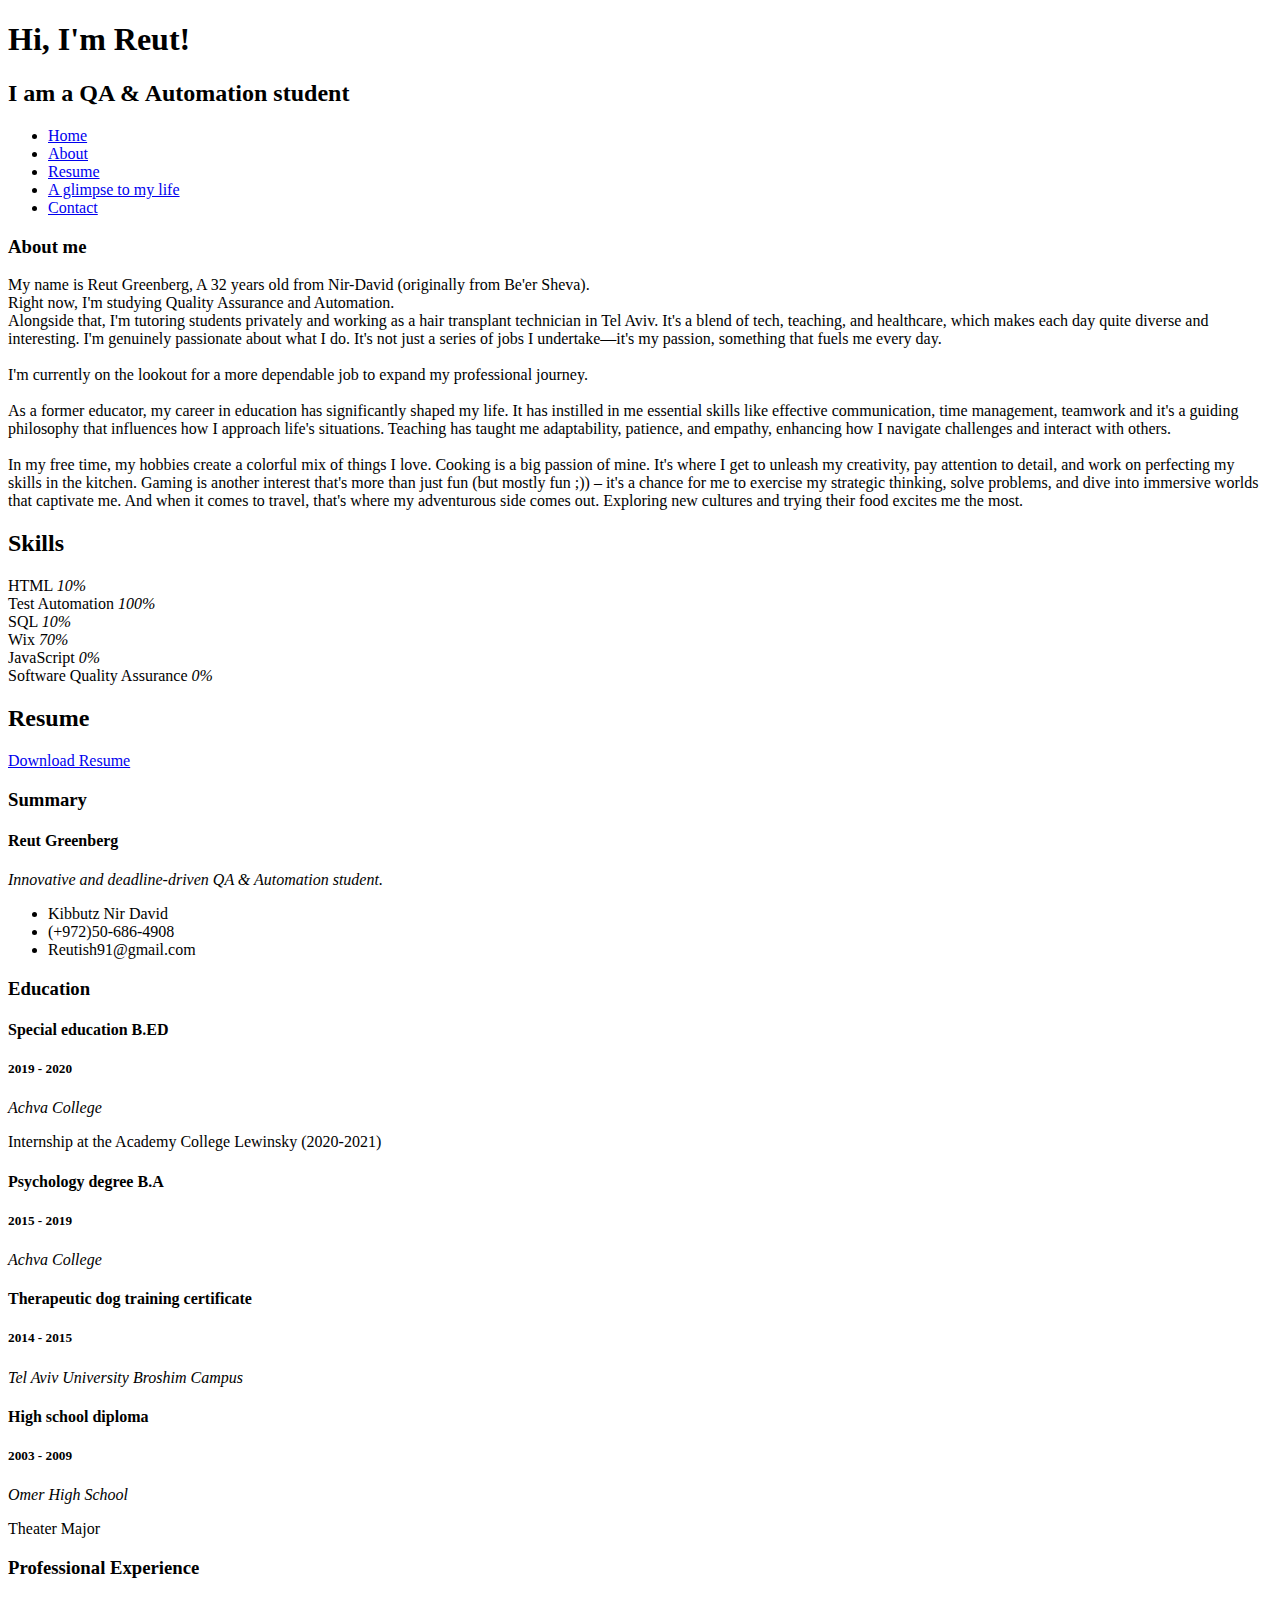
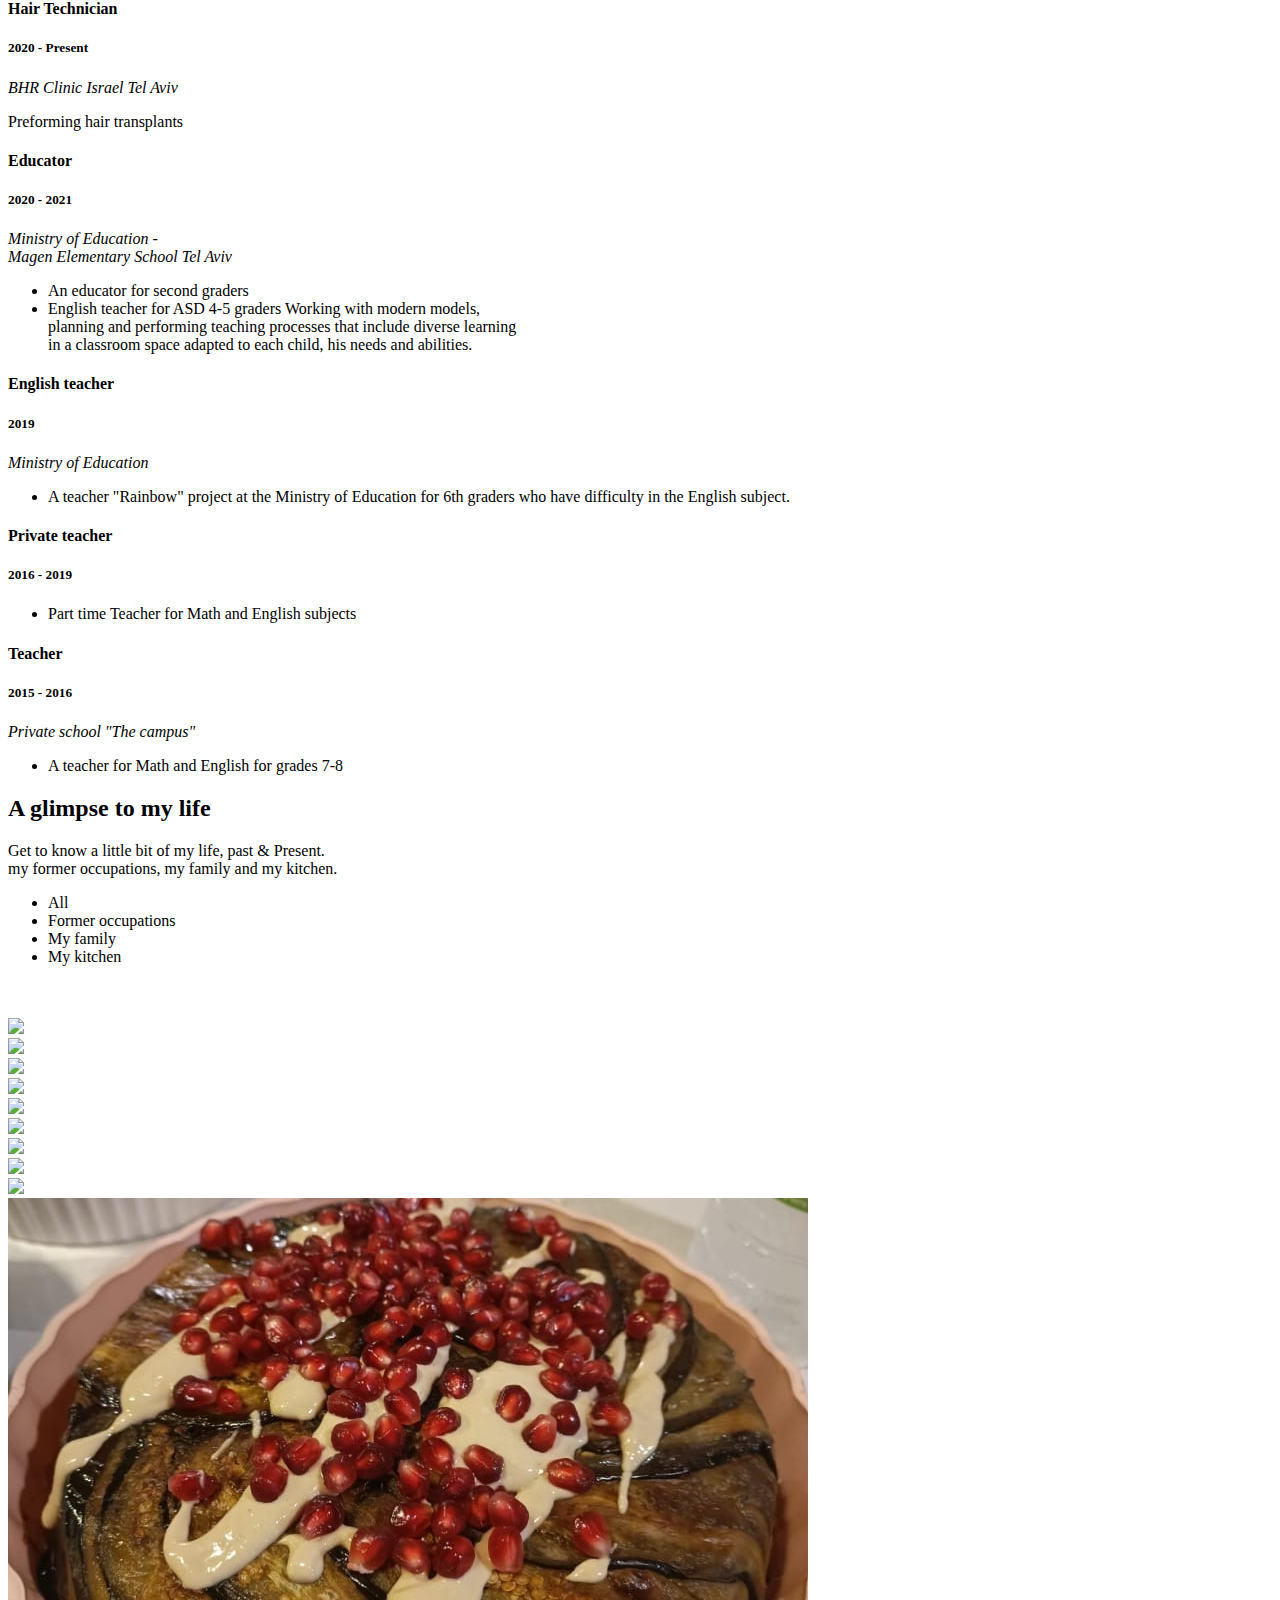
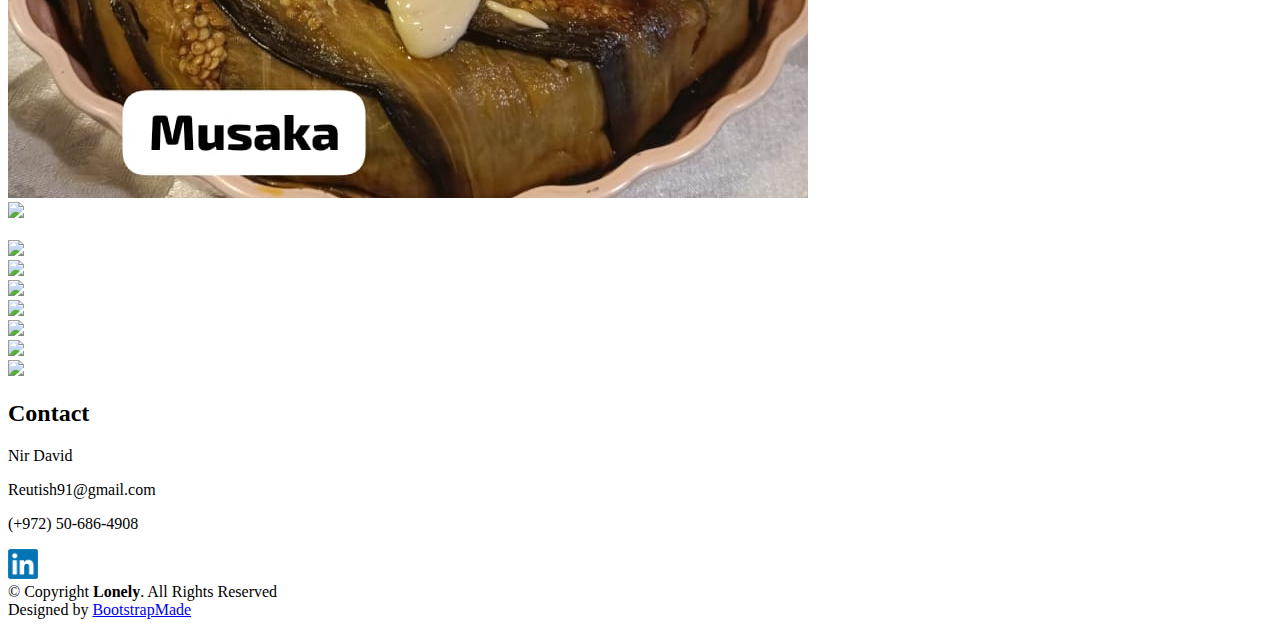
==== commit 1e368554: "Add files via upload" ====
--- a/index.html
+++ b/index.html
@@ -83,21 +83,19 @@
                My name is Reut Greenberg, A 32 years old from Nir-David (originally from Be'er Sheva). <br>
 Right now, I'm studying Quality Assurance and Automation. <br> Alongside that, I'm tutoring students privately and working as a hair transplant technician in Tel Aviv.
 It's a blend of tech, teaching, and healthcare, which makes each day quite diverse and interesting. I'm genuinely passionate about what I do. It's not just a series of jobs I undertake—it's my passion,
-something that fuels me every single day.
+something that fuels me every day.  <br> <br>
+I'm currently on the lookout for a more dependable job to expand my professional journey.
 <br> <br>
-			  As a former educator, my career in education has significantly shaped my life beyond the classroom.
-			  It has instilled in me essential skills like effective communication, time management, and teamwork, which I seamlessly apply in my personal life.
+			  As a former educator, my career in education has significantly shaped my life.
+			  It has instilled in me essential skills like effective communication, time management, teamwork and it's a guiding philosophy that influences how I approach life's situations.
 			  Teaching has taught me adaptability, patience, and empathy, enhancing how I navigate challenges and interact with others.
-			  Education isn't just a job; it's a guiding philosophy that influences how I approach life's situations, fostering growth, learning, and positive connections in all aspects of my life.
-			   a dependable person who is great at time management, and lots of
-               experience working as part of a team and individually.<br> <br>
+			  
+			<br> <br>
 			In my free time, my hobbies create a colorful mix of things I love.
 			Cooking is a big passion of mine. It's where I get to unleash my creativity, pay attention to detail,
 			and work on perfecting my skills in the kitchen. Gaming is another interest that's more than just fun (but mostly fun ;)) –
 			it's a chance for me to exercise my strategic thinking, solve problems, and dive into immersive worlds that captivate me.
-			And when it comes to travel, that's where my adventurous side really comes out. I'm always eager to explore new cultures,
-			discover hidden gems, and satisfy my endless curiosity.
-
+			And when it comes to travel, that's where my adventurous side comes out. Exploring new cultures and trying their food excites me the most.
 
 
 
@@ -127,7 +125,7 @@
             </div>
 
 <div class="progress">
-              <span class="skill">Test Automation <i class="val">10%</i></span>
+              <span class="skill">Test Automation <i class="val">100%</i></span>
               <div class="progress-bar-wrap">
                 <div class="progress-bar" role="progressbar" aria-valuenow="10" aria-valuemin="0" aria-valuemax="10"></div>
               </div>
@@ -578,7 +576,7 @@
 
    <!-- LinkedIn link with logo sign -->
     <div class="d-flex align-items-center mt-4">
-      <a href="https://bit.ly/ReutLink">
+      <a href="https://bit.ly/ReutLink"target="_blank">
         <img src="LinkedInlogo.png" alt="LinkedIn Logo" width="30" height="30"> 
       </a>
 	 
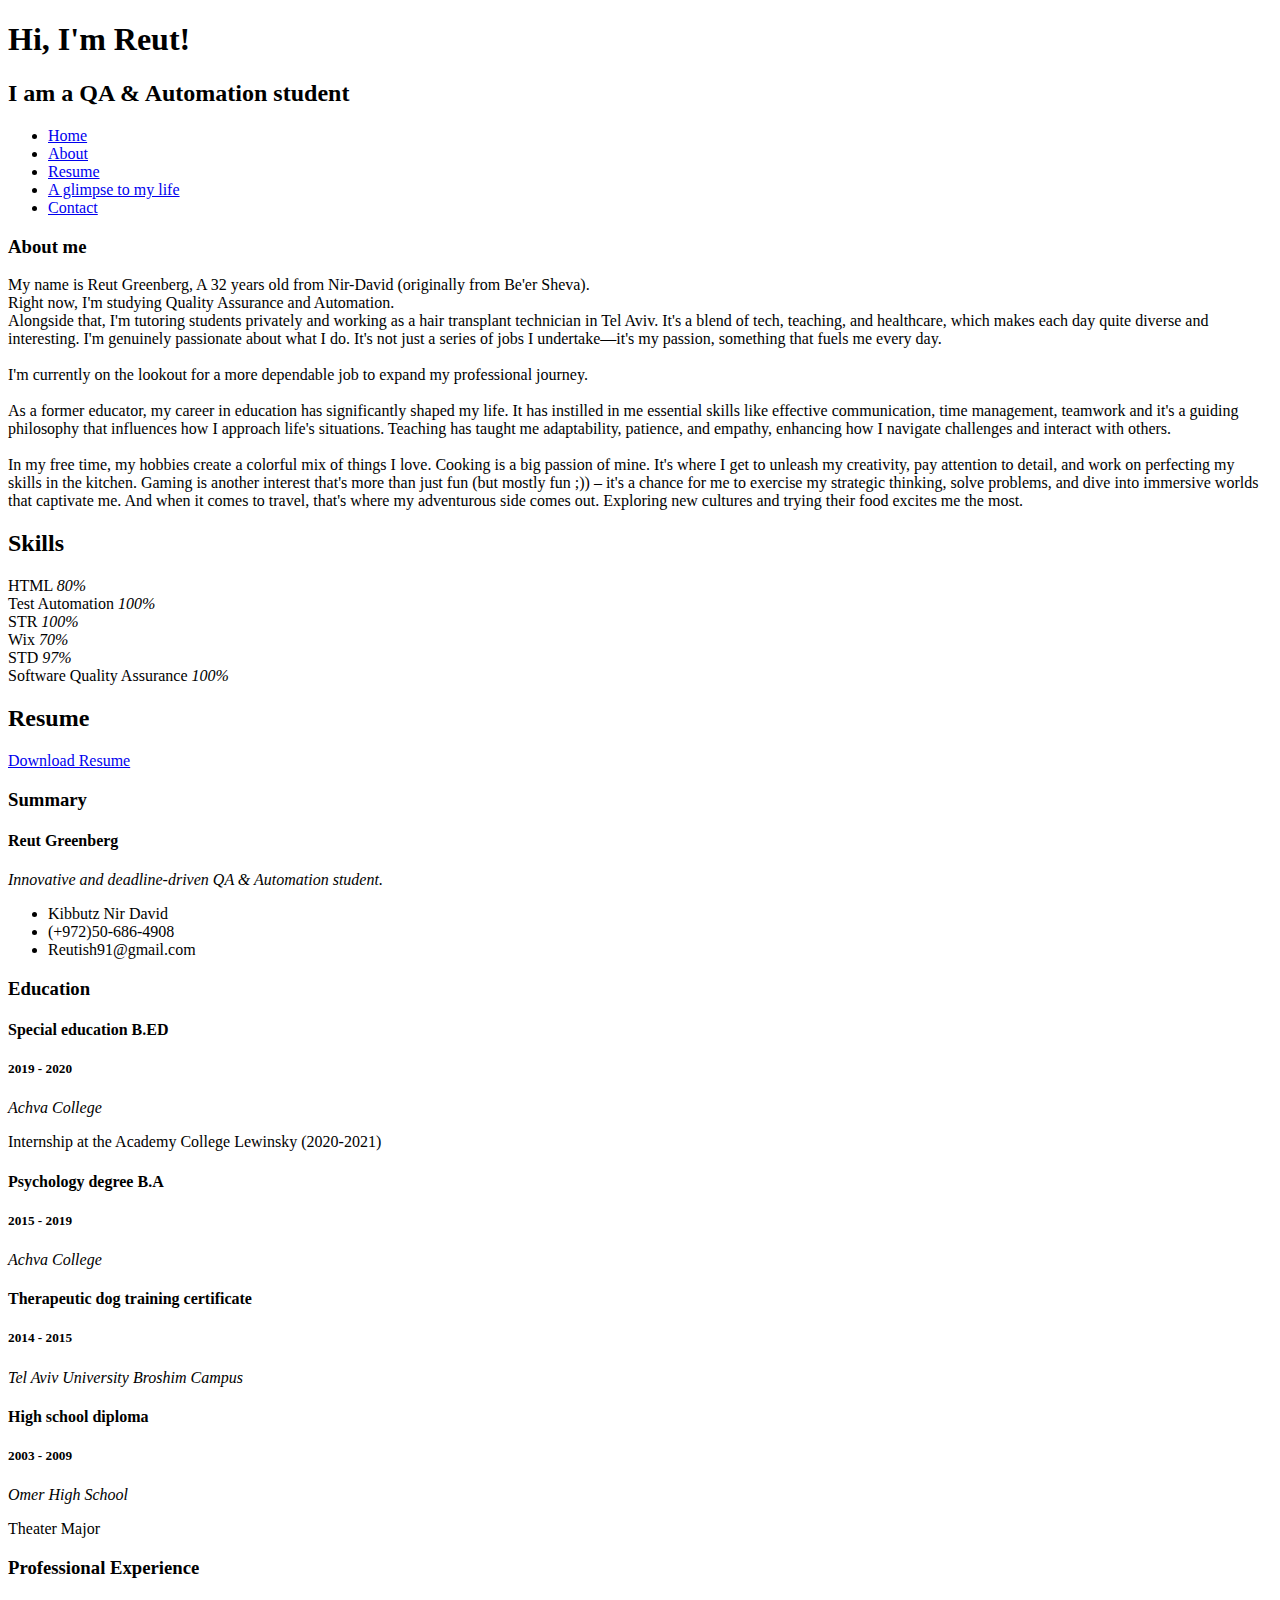
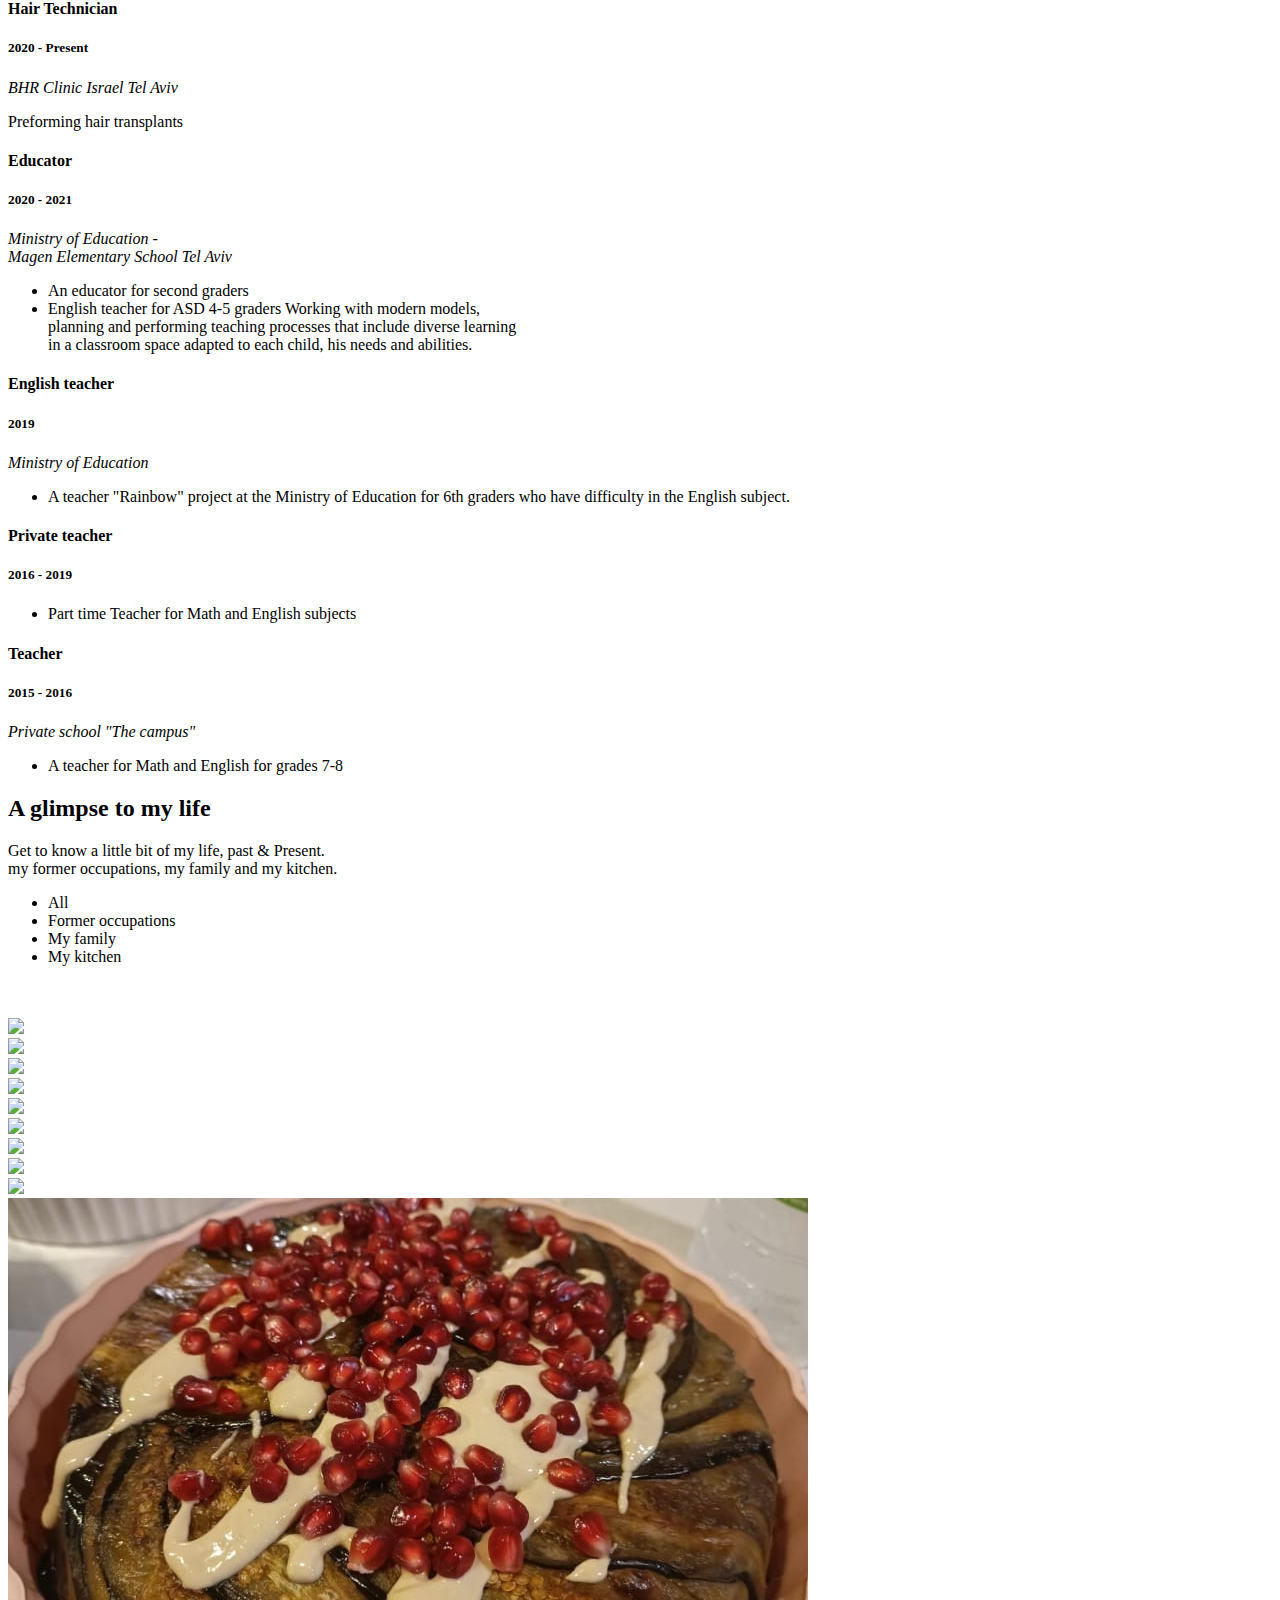
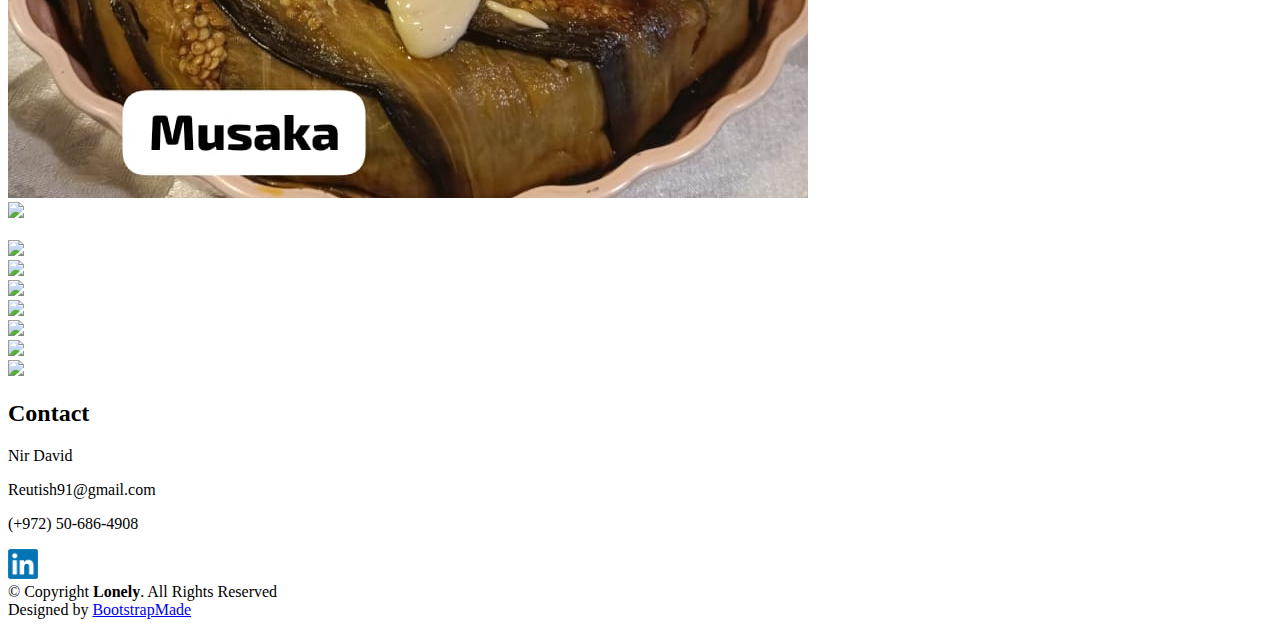
==== commit 43bc71ba: "Add files via upload" ====
--- a/index.html
+++ b/index.html
@@ -118,24 +118,24 @@
           <div class="col-lg-6">
 
             <div class="progress">
-              <span class="skill">HTML <i class="val">10%</i></span>
+              <span class="skill">HTML <i class="val">80%</i></span>
               <div class="progress-bar-wrap">
-                <div class="progress-bar" role="progressbar" aria-valuenow="10" aria-valuemin="0" aria-valuemax="10"></div>
+                <div class="progress-bar" role="progressbar" aria-valuenow="80" aria-valuemin="80" aria-valuemax="80"></div>
               </div>
             </div>
 
 <div class="progress">
               <span class="skill">Test Automation <i class="val">100%</i></span>
               <div class="progress-bar-wrap">
-                <div class="progress-bar" role="progressbar" aria-valuenow="10" aria-valuemin="0" aria-valuemax="10"></div>
+                <div class="progress-bar" role="progressbar" aria-valuenow="100" aria-valuemin="100" aria-valuemax="100"></div>
               </div>
             </div>
 
 
 <div class="progress">
-              <span class="skill">SQL <i class="val">10%</i></span>
+              <span class="skill">STR <i class="val">100%</i></span>
               <div class="progress-bar-wrap">
-                <div class="progress-bar" role="progressbar" aria-valuenow="10" aria-valuemin="0" aria-valuemax="10"></div>
+                <div class="progress-bar" role="progressbar" aria-valuenow="100" aria-valuemin="100" aria-valuemax="100"></div>
               </div>
             </div>
 
@@ -147,20 +147,20 @@
             <div class="progress">
               <span class="skill">Wix <i class="val">70%</i></span>
               <div class="progress-bar-wrap">
-                <div class="progress-bar" role="progressbar" aria-valuenow="70" aria-valuemin="0" aria-valuemax="70"></div>
+                <div class="progress-bar" role="progressbar" aria-valuenow="70" aria-valuemin="70" aria-valuemax="70"></div>
               </div>
 			  
             </div>
 			    <div class="progress">
-              <span class="skill">JavaScript <i class="val">0%</i></span>
+              <span class="skill">STD <i class="val">97%</i></span>
               <div class="progress-bar-wrap">
-                <div class="progress-bar" role="progressbar" aria-valuenow="0" aria-valuemin="0" aria-valuemax="0"></div>
+                <div class="progress-bar" role="progressbar" aria-valuenow="97" aria-valuemin="97" aria-valuemax="97"></div>
               </div>
             </div>
 			    <div class="progress">
-              <span class="skill">Software Quality Assurance <i class="val">0%</i></span>
+              <span class="skill">Software Quality Assurance <i class="val">100%</i></span>
               <div class="progress-bar-wrap">
-                <div class="progress-bar" role="progressbar" aria-valuenow="0" aria-valuemin="0" aria-valuemax="0"></div>
+                <div class="progress-bar" role="progressbar" aria-valuenow="100" aria-valuemin="100" aria-valuemax="100"></div>
               </div>
             </div>
               </div>
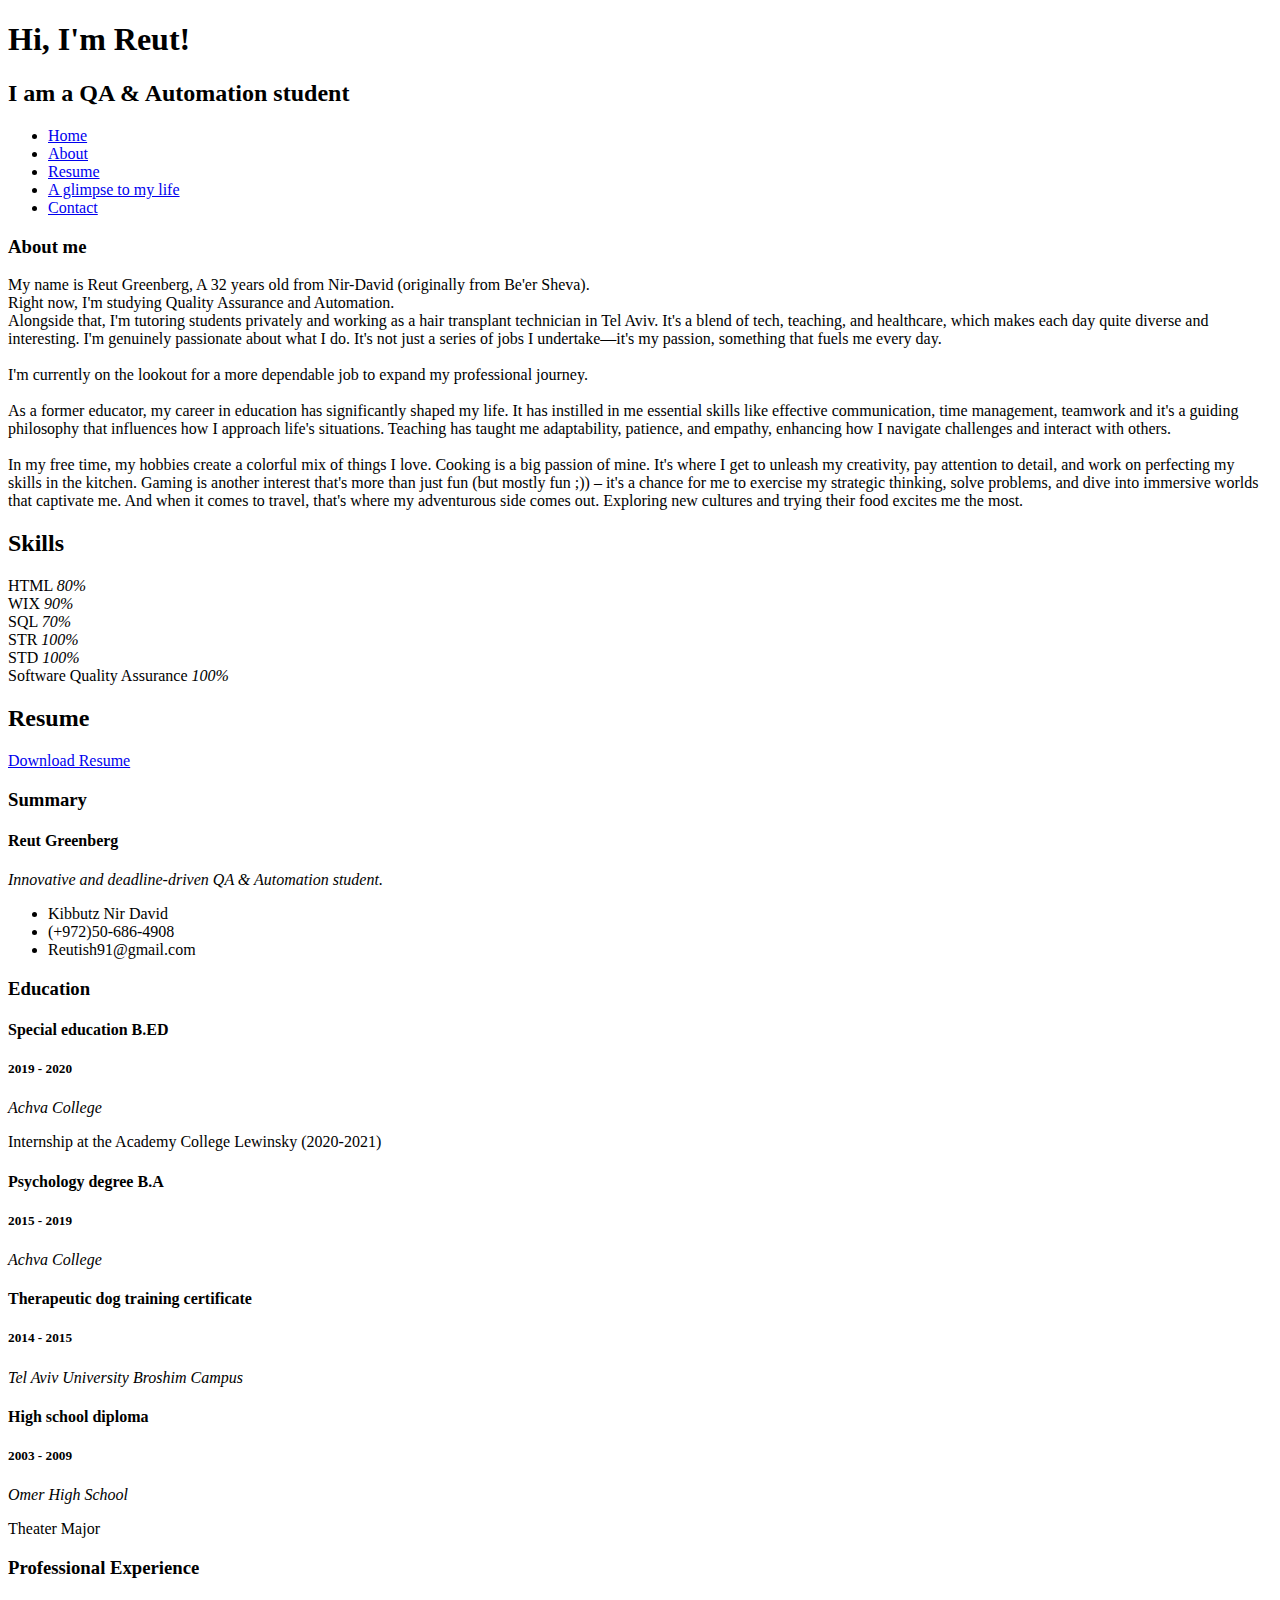
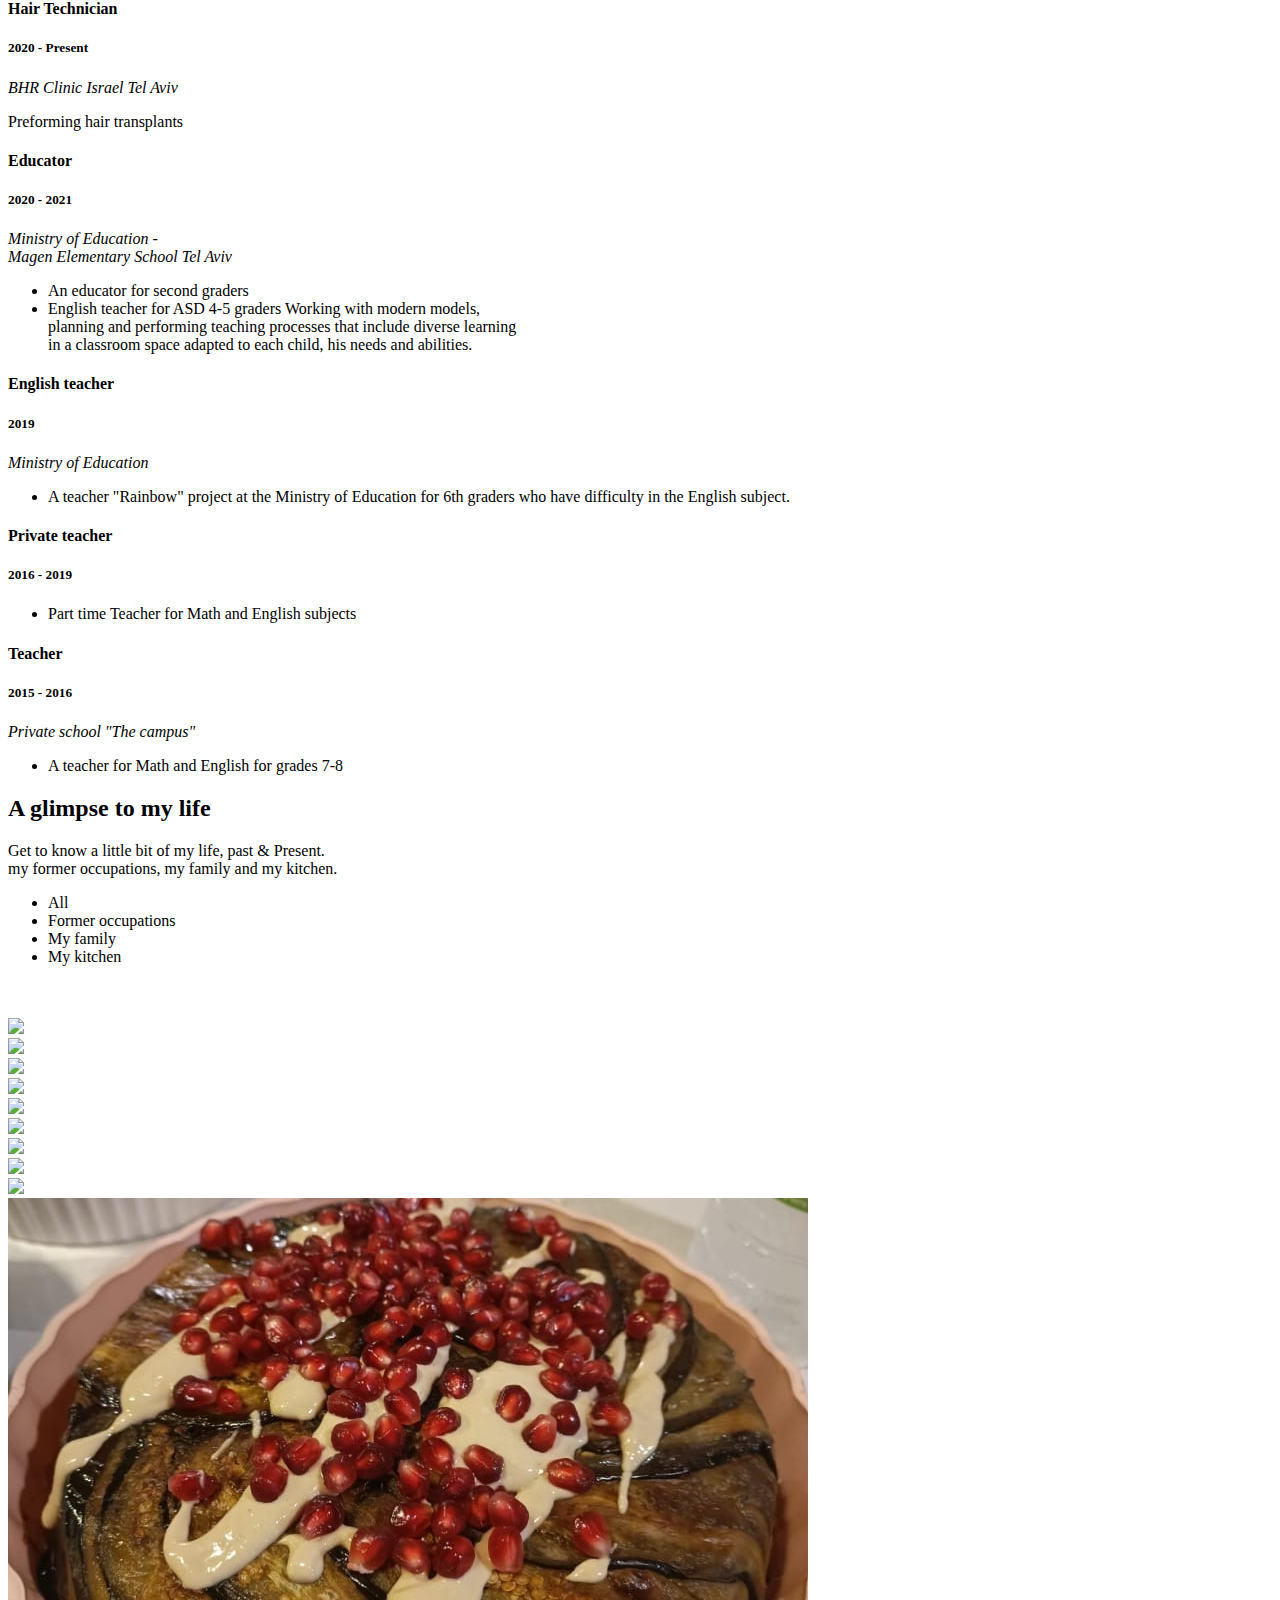
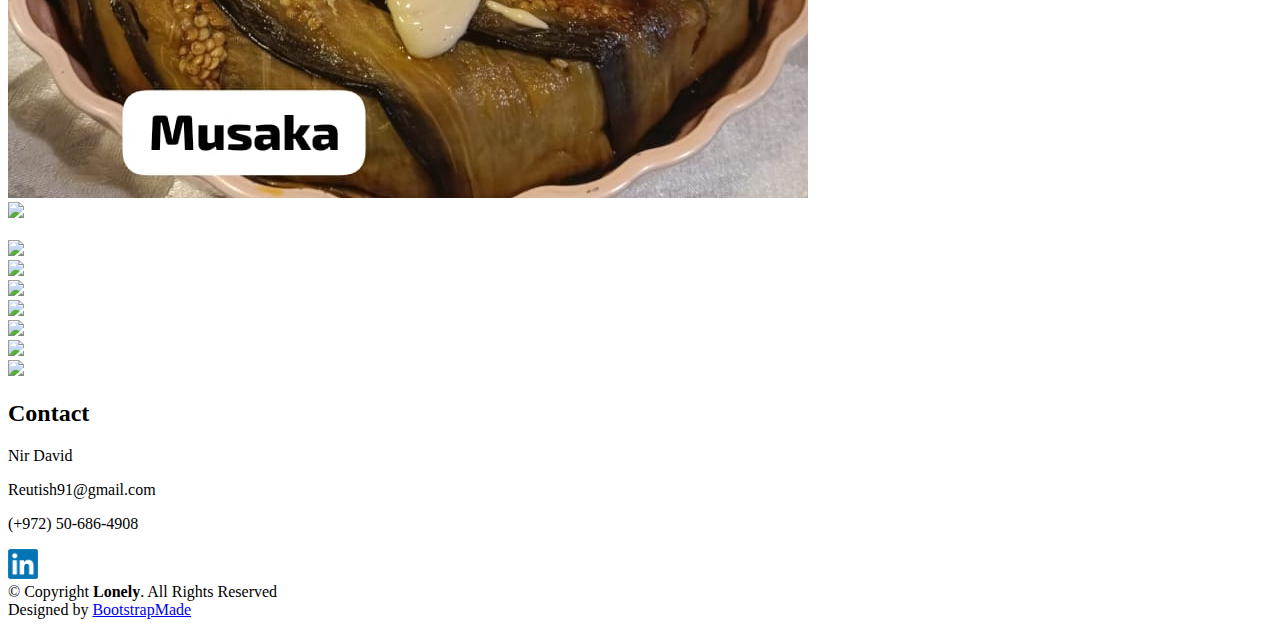
==== commit 863958d7: "Add files via upload" ====
--- a/index.html
+++ b/index.html
@@ -125,36 +125,36 @@
             </div>
 
 <div class="progress">
-              <span class="skill">Test Automation <i class="val">100%</i></span>
+              <span class="skill">WIX <i class="val">90%</i></span>
               <div class="progress-bar-wrap">
-                <div class="progress-bar" role="progressbar" aria-valuenow="100" aria-valuemin="100" aria-valuemax="100"></div>
+                <div class="progress-bar" role="progressbar" aria-valuenow="90" aria-valuemin="90" aria-valuemax="90"></div>
               </div>
             </div>
 
 
 <div class="progress">
+              <span class="skill">SQL <i class="val">70%</i></span>
+              <div class="progress-bar-wrap">
+                <div class="progress-bar" role="progressbar" aria-valuenow="70" aria-valuemin="70" aria-valuemax="70"></div>
+              </div>
+            </div>
+
+
+          </div>
+
+          <div class="col-lg-6">
+
+            <div class="progress">
               <span class="skill">STR <i class="val">100%</i></span>
               <div class="progress-bar-wrap">
                 <div class="progress-bar" role="progressbar" aria-valuenow="100" aria-valuemin="100" aria-valuemax="100"></div>
               </div>
-            </div>
-
-
-          </div>
-
-          <div class="col-lg-6">
-
-            <div class="progress">
-              <span class="skill">Wix <i class="val">70%</i></span>
+			  
+            </div>
+			    <div class="progress">
+              <span class="skill">STD <i class="val">100%</i></span>
               <div class="progress-bar-wrap">
-                <div class="progress-bar" role="progressbar" aria-valuenow="70" aria-valuemin="70" aria-valuemax="70"></div>
-              </div>
-			  
-            </div>
-			    <div class="progress">
-              <span class="skill">STD <i class="val">97%</i></span>
-              <div class="progress-bar-wrap">
-                <div class="progress-bar" role="progressbar" aria-valuenow="97" aria-valuemin="97" aria-valuemax="97"></div>
+                <div class="progress-bar" role="progressbar" aria-valuenow="100" aria-valuemin="100" aria-valuemax="100"></div>
               </div>
             </div>
 			    <div class="progress">
